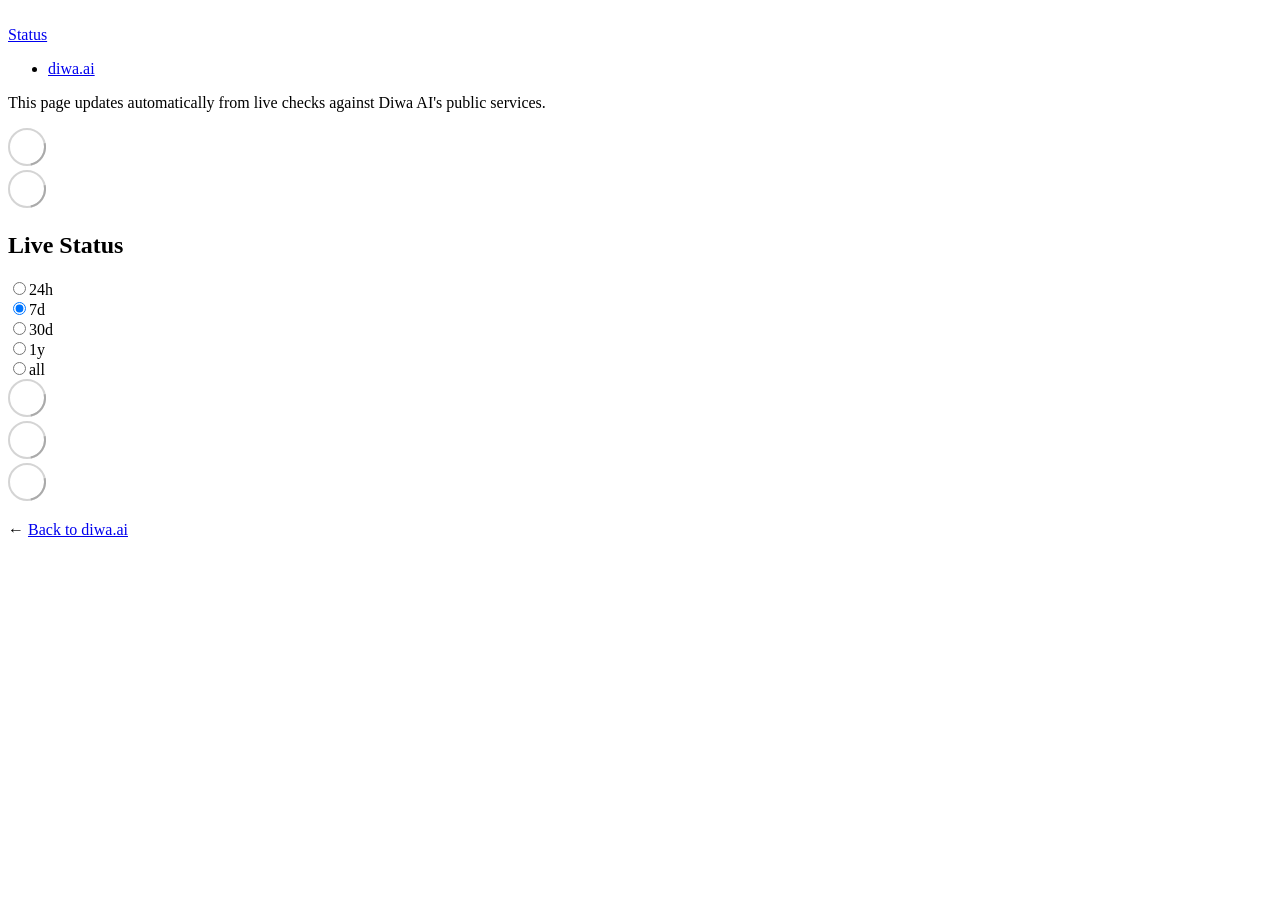
==== index.html @ f29f4b31 "deploy: 5dc24b53e9ae00f9123e58c81c43dc36b2b2b455" ====
<!DOCTYPE html> <html lang=en> <head> <meta charset=utf-8> <meta content="width=device-width,initial-scale=1" name=viewport> <meta content=#333333 name=theme-color> <base href=/ > <link href=manifest.json rel=manifest crossorigin=use-credentials> <script>__SAPPER__={baseUrl:"",preloaded:[void 0,{}]};if('serviceWorker' in navigator)navigator.serviceWorker.register('/service-worker.js');(function(){try{eval("async function x(){}");var main="/client/client.c4b68476.js"}catch(e){main="/client/legacy/client.0d980a44.js"};var s=document.createElement("script");try{new Function("if(0)import('')")();s.src=main;s.type="module";s.crossOrigin="use-credentials";}catch(e){s.src="/client/shimport@2.0.5.js";s.setAttribute("data-main",main);}document.head.appendChild(s);}());</script> <link href=client/client-31a52aa5.css rel=stylesheet><link href=client/createOctokit-a85f76c7.css rel=stylesheet><link href=client/index-b0b6455a.css rel=stylesheet> <title>Status</title><link href=https://fonts.googleapis.com rel=preconnect> <link href=https://fonts.gstatic.com rel=preconnect crossorigin> <link href="https://fonts.googleapis.com/css2?family=Inter:wght@400;500;600;700&display=swap" rel=stylesheet> <link href=https://status.diwa.ai/DiwaAI_white_bg_icon.svg rel=icon type=image/svg+xml> <script defer src=https://status.diwa.ai/diwa-status.js></script> <link href=https://status.diwa.ai/diwa-theme.css rel=stylesheet><link href=https://status.diwa.ai/global.css rel=stylesheet><link href=https://status.diwa.ai/DiwaAI_white_bg_icon.svg rel=icon type=image/svg><link href=/logo-192.png rel=icon type=image/png><link href=https://status.diwa.ai/diwa-theme.css rel=stylesheet><meta content=#f5f6f8 name=theme-color> <link href=/client/client.c4b68476.js rel=modulepreload as=script crossorigin=use-credentials><link href=/client/client-31a52aa5.css rel=preload as=style><link href=/client/index.7afc3b62.js rel=modulepreload as=script crossorigin=use-credentials><link href=/client/createOctokit.ce5b2598.js rel=modulepreload as=script crossorigin=use-credentials><link href=/client/inject_styles.803b7e80.js rel=modulepreload as=script crossorigin=use-credentials><link href=/client/createOctokit-a85f76c7.css rel=preload as=style><link href=/client/index-b0b6455a.css rel=preload as=style></head> <body> <div id=sapper> <nav class=svelte-a08hsz><div class="svelte-a08hsz container"><div><a href=https://status.diwa.ai class="svelte-a08hsz logo"><img alt="" class=svelte-a08hsz src=https://status.diwa.ai/diwa-logo.png> <div>Status</div></a></div> <ul class=svelte-a08hsz><li><a href=https://www.diwa.ai class=svelte-a08hsz target=_self>diwa.ai</a> </li> </ul></div> </nav> <main class=container> <header class=svelte-ngkazm> <p class="svelte-ngkazm lead">This page updates automatically from live checks against Diwa AI's public services.</header> <section class=svelte-8lnl4f><div class="svelte-68jxue loading"><svg class=svelte-68jxue height=38 stroke=#aaa width=38 xmlns=http://www.w3.org/2000/svg><g fill=none fill-rule=evenodd><g stroke-width=2 transform="translate(1 1)"><circle cx=18 cy=18 r=18 stroke-opacity=.5></circle><path d="M36 18c0-9.94-8.06-18-18-18"><animateTransform attributeName=transform dur=1s from="0 18 18" repeatCount=indefinite to="360 18 18" type=rotate></animateTransform></path></g></g></svg></div> </section> <section class=svelte-8lnl4f><div class="svelte-68jxue loading"><svg class=svelte-68jxue height=38 stroke=#aaa width=38 xmlns=http://www.w3.org/2000/svg><g fill=none fill-rule=evenodd><g stroke-width=2 transform="translate(1 1)"><circle cx=18 cy=18 r=18 stroke-opacity=.5></circle><path d="M36 18c0-9.94-8.06-18-18-18"><animateTransform attributeName=transform dur=1s from="0 18 18" repeatCount=indefinite to="360 18 18" type=rotate></animateTransform></path></g></g></svg></div> </section> <div class="svelte-fqsq6s f changed"><h2>Live Status</h2> <form class="svelte-fqsq6s f r"><div><input class=svelte-fqsq6s id=data_day name=d type=radio value=day><label class=svelte-fqsq6s for=data_day>24h</label></div> <div><input class=svelte-fqsq6s id=data_week name=d type=radio value=week checked><label class=svelte-fqsq6s for=data_week>7d</label></div> <div><input class=svelte-fqsq6s id=data_month name=d type=radio value=month><label class=svelte-fqsq6s for=data_month>30d</label></div> <div><input class=svelte-fqsq6s id=data_year name=d type=radio value=year><label class=svelte-fqsq6s for=data_year>1y</label></div> <div><input class=svelte-fqsq6s id=data_all name=d type=radio value=all><label class=svelte-fqsq6s for=data_all>all</label></div></form></div> <section class="svelte-fqsq6s live-status"><div class="svelte-68jxue loading"><svg class=svelte-68jxue height=38 stroke=#aaa width=38 xmlns=http://www.w3.org/2000/svg><g fill=none fill-rule=evenodd><g stroke-width=2 transform="translate(1 1)"><circle cx=18 cy=18 r=18 stroke-opacity=.5></circle><path d="M36 18c0-9.94-8.06-18-18-18"><animateTransform attributeName=transform dur=1s from="0 18 18" repeatCount=indefinite to="360 18 18" type=rotate></animateTransform></path></g></g></svg></div> </section> <section><div class="svelte-68jxue loading"><svg class=svelte-68jxue height=38 stroke=#aaa width=38 xmlns=http://www.w3.org/2000/svg><g fill=none fill-rule=evenodd><g stroke-width=2 transform="translate(1 1)"><circle cx=18 cy=18 r=18 stroke-opacity=.5></circle><path d="M36 18c0-9.94-8.06-18-18-18"><animateTransform attributeName=transform dur=1s from="0 18 18" repeatCount=indefinite to="360 18 18" type=rotate></animateTransform></path></g></g></svg></div> </section> <section><div class="svelte-68jxue loading"><svg class=svelte-68jxue height=38 stroke=#aaa width=38 xmlns=http://www.w3.org/2000/svg><g fill=none fill-rule=evenodd><g stroke-width=2 transform="translate(1 1)"><circle cx=18 cy=18 r=18 stroke-opacity=.5></circle><path d="M36 18c0-9.94-8.06-18-18-18"><animateTransform attributeName=transform dur=1s from="0 18 18" repeatCount=indefinite to="360 18 18" type=rotate></animateTransform></path></g></g></svg></div></section></main> <footer class=svelte-jbr799><p>← <a href=https://www.diwa.ai>Back to diwa.ai</a></p> </footer></div> <script> try {
        if (typeof window !== "undefined" && window.navigator && navigator.serviceWorker) {
          navigator.serviceWorker.getRegistrations().then(function (registrations) {
            for (let registration of registrations) {
              registration.unregister();
            }
          });
        }
        if (typeof window !== "undefined" && "caches" in window) {
          caches.keys().then(function (keyList) {
            return Promise.all(
              keyList.map(function (key) {
                return caches.delete(key);
              })
            );
          });
        }
      } catch (error) {} </script>
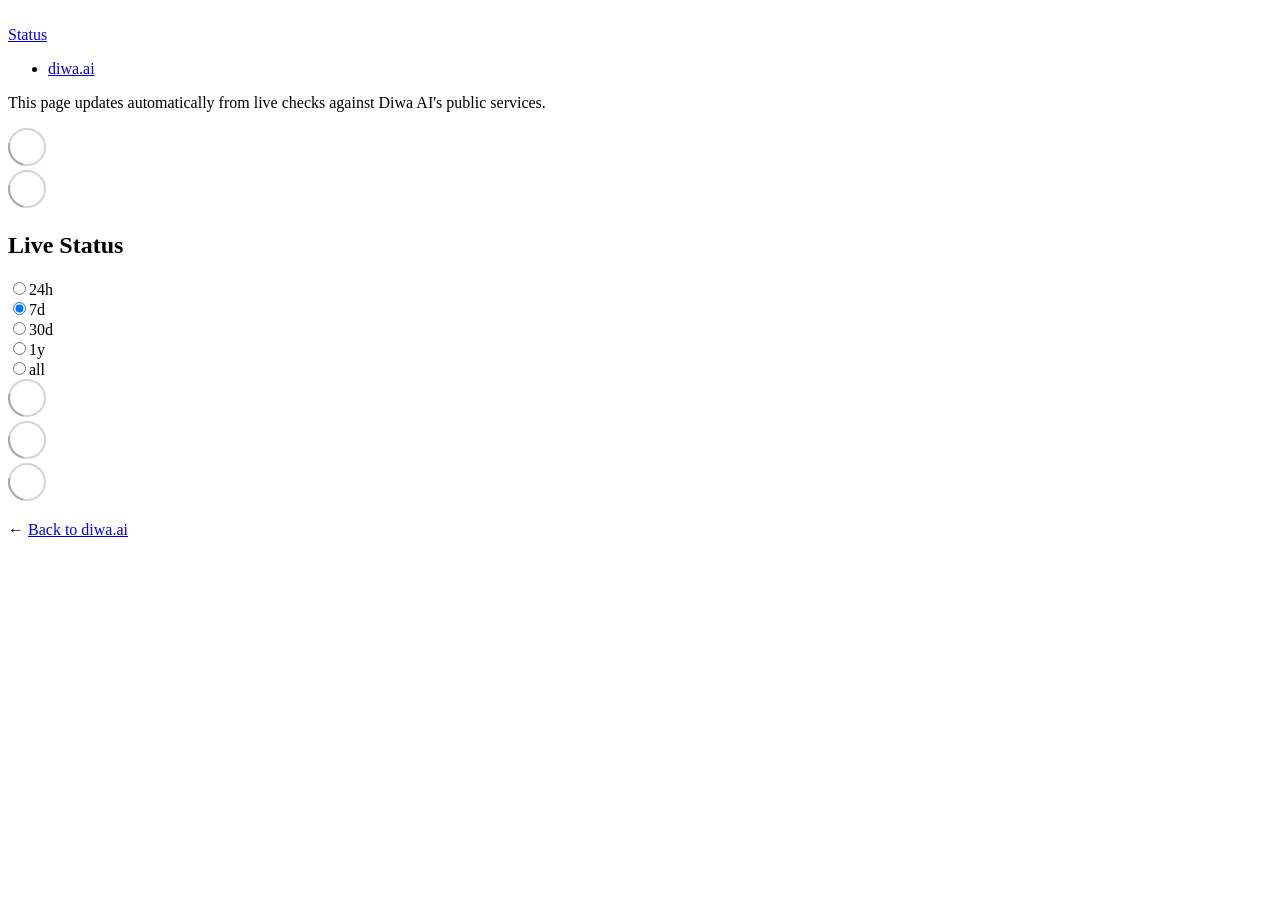
==== commit de9a36be: "deploy: 0ad348d0c1fb35994d0ba04b0661757f77dd96fe" ====
--- a/index.html
+++ b/index.html
@@ -1,4 +1,4 @@
-<!DOCTYPE html> <html lang=en> <head> <meta charset=utf-8> <meta content="width=device-width,initial-scale=1" name=viewport> <meta content=#333333 name=theme-color> <base href=/ > <link href=manifest.json rel=manifest crossorigin=use-credentials> <script>__SAPPER__={baseUrl:"",preloaded:[void 0,{}]};if('serviceWorker' in navigator)navigator.serviceWorker.register('/service-worker.js');(function(){try{eval("async function x(){}");var main="/client/client.c4b68476.js"}catch(e){main="/client/legacy/client.0d980a44.js"};var s=document.createElement("script");try{new Function("if(0)import('')")();s.src=main;s.type="module";s.crossOrigin="use-credentials";}catch(e){s.src="/client/shimport@2.0.5.js";s.setAttribute("data-main",main);}document.head.appendChild(s);}());</script> <link href=client/client-31a52aa5.css rel=stylesheet><link href=client/createOctokit-a85f76c7.css rel=stylesheet><link href=client/index-b0b6455a.css rel=stylesheet> <title>Status</title><link href=https://fonts.googleapis.com rel=preconnect> <link href=https://fonts.gstatic.com rel=preconnect crossorigin> <link href="https://fonts.googleapis.com/css2?family=Inter:wght@400;500;600;700&display=swap" rel=stylesheet> <link href=https://status.diwa.ai/DiwaAI_white_bg_icon.svg rel=icon type=image/svg+xml> <script defer src=https://status.diwa.ai/diwa-status.js></script> <link href=https://status.diwa.ai/diwa-theme.css rel=stylesheet><link href=https://status.diwa.ai/global.css rel=stylesheet><link href=https://status.diwa.ai/DiwaAI_white_bg_icon.svg rel=icon type=image/svg><link href=/logo-192.png rel=icon type=image/png><link href=https://status.diwa.ai/diwa-theme.css rel=stylesheet><meta content=#f5f6f8 name=theme-color> <link href=/client/client.c4b68476.js rel=modulepreload as=script crossorigin=use-credentials><link href=/client/client-31a52aa5.css rel=preload as=style><link href=/client/index.7afc3b62.js rel=modulepreload as=script crossorigin=use-credentials><link href=/client/createOctokit.ce5b2598.js rel=modulepreload as=script crossorigin=use-credentials><link href=/client/inject_styles.803b7e80.js rel=modulepreload as=script crossorigin=use-credentials><link href=/client/createOctokit-a85f76c7.css rel=preload as=style><link href=/client/index-b0b6455a.css rel=preload as=style></head> <body> <div id=sapper> <nav class=svelte-a08hsz><div class="svelte-a08hsz container"><div><a href=https://status.diwa.ai class="svelte-a08hsz logo"><img alt="" class=svelte-a08hsz src=https://status.diwa.ai/diwa-logo.png> <div>Status</div></a></div> <ul class=svelte-a08hsz><li><a href=https://www.diwa.ai class=svelte-a08hsz target=_self>diwa.ai</a> </li> </ul></div> </nav> <main class=container> <header class=svelte-ngkazm> <p class="svelte-ngkazm lead">This page updates automatically from live checks against Diwa AI's public services.</header> <section class=svelte-8lnl4f><div class="svelte-68jxue loading"><svg class=svelte-68jxue height=38 stroke=#aaa width=38 xmlns=http://www.w3.org/2000/svg><g fill=none fill-rule=evenodd><g stroke-width=2 transform="translate(1 1)"><circle cx=18 cy=18 r=18 stroke-opacity=.5></circle><path d="M36 18c0-9.94-8.06-18-18-18"><animateTransform attributeName=transform dur=1s from="0 18 18" repeatCount=indefinite to="360 18 18" type=rotate></animateTransform></path></g></g></svg></div> </section> <section class=svelte-8lnl4f><div class="svelte-68jxue loading"><svg class=svelte-68jxue height=38 stroke=#aaa width=38 xmlns=http://www.w3.org/2000/svg><g fill=none fill-rule=evenodd><g stroke-width=2 transform="translate(1 1)"><circle cx=18 cy=18 r=18 stroke-opacity=.5></circle><path d="M36 18c0-9.94-8.06-18-18-18"><animateTransform attributeName=transform dur=1s from="0 18 18" repeatCount=indefinite to="360 18 18" type=rotate></animateTransform></path></g></g></svg></div> </section> <div class="svelte-fqsq6s f changed"><h2>Live Status</h2> <form class="svelte-fqsq6s f r"><div><input class=svelte-fqsq6s id=data_day name=d type=radio value=day><label class=svelte-fqsq6s for=data_day>24h</label></div> <div><input class=svelte-fqsq6s id=data_week name=d type=radio value=week checked><label class=svelte-fqsq6s for=data_week>7d</label></div> <div><input class=svelte-fqsq6s id=data_month name=d type=radio value=month><label class=svelte-fqsq6s for=data_month>30d</label></div> <div><input class=svelte-fqsq6s id=data_year name=d type=radio value=year><label class=svelte-fqsq6s for=data_year>1y</label></div> <div><input class=svelte-fqsq6s id=data_all name=d type=radio value=all><label class=svelte-fqsq6s for=data_all>all</label></div></form></div> <section class="svelte-fqsq6s live-status"><div class="svelte-68jxue loading"><svg class=svelte-68jxue height=38 stroke=#aaa width=38 xmlns=http://www.w3.org/2000/svg><g fill=none fill-rule=evenodd><g stroke-width=2 transform="translate(1 1)"><circle cx=18 cy=18 r=18 stroke-opacity=.5></circle><path d="M36 18c0-9.94-8.06-18-18-18"><animateTransform attributeName=transform dur=1s from="0 18 18" repeatCount=indefinite to="360 18 18" type=rotate></animateTransform></path></g></g></svg></div> </section> <section><div class="svelte-68jxue loading"><svg class=svelte-68jxue height=38 stroke=#aaa width=38 xmlns=http://www.w3.org/2000/svg><g fill=none fill-rule=evenodd><g stroke-width=2 transform="translate(1 1)"><circle cx=18 cy=18 r=18 stroke-opacity=.5></circle><path d="M36 18c0-9.94-8.06-18-18-18"><animateTransform attributeName=transform dur=1s from="0 18 18" repeatCount=indefinite to="360 18 18" type=rotate></animateTransform></path></g></g></svg></div> </section> <section><div class="svelte-68jxue loading"><svg class=svelte-68jxue height=38 stroke=#aaa width=38 xmlns=http://www.w3.org/2000/svg><g fill=none fill-rule=evenodd><g stroke-width=2 transform="translate(1 1)"><circle cx=18 cy=18 r=18 stroke-opacity=.5></circle><path d="M36 18c0-9.94-8.06-18-18-18"><animateTransform attributeName=transform dur=1s from="0 18 18" repeatCount=indefinite to="360 18 18" type=rotate></animateTransform></path></g></g></svg></div></section></main> <footer class=svelte-jbr799><p>← <a href=https://www.diwa.ai>Back to diwa.ai</a></p> </footer></div> <script> try {
+<!DOCTYPE html> <html lang=en> <head> <meta charset=utf-8> <meta content="width=device-width,initial-scale=1" name=viewport> <meta content=#333333 name=theme-color> <base href=/ > <link href=manifest.json rel=manifest crossorigin=use-credentials> <script>__SAPPER__={baseUrl:"",preloaded:[void 0,{}]};if('serviceWorker' in navigator)navigator.serviceWorker.register('/service-worker.js');(function(){try{eval("async function x(){}");var main="/client/client.9f03fc72.js"}catch(e){main="/client/legacy/client.894e7aa9.js"};var s=document.createElement("script");try{new Function("if(0)import('')")();s.src=main;s.type="module";s.crossOrigin="use-credentials";}catch(e){s.src="/client/shimport@2.0.5.js";s.setAttribute("data-main",main);}document.head.appendChild(s);}());</script> <link href=client/client-31a52aa5.css rel=stylesheet><link href=client/createOctokit-a85f76c7.css rel=stylesheet><link href=client/index-b0b6455a.css rel=stylesheet> <title>Status</title><link href=https://fonts.googleapis.com rel=preconnect> <link href=https://fonts.gstatic.com rel=preconnect crossorigin> <link href="https://fonts.googleapis.com/css2?family=Inter:wght@400;500;600;700&display=swap" rel=stylesheet> <link href=https://status.diwa.ai/DiwaAI_white_bg_icon.svg rel=icon type=image/svg+xml> <script defer src=https://status.diwa.ai/diwa-status.js></script> <link href=https://status.diwa.ai/diwa-theme.css rel=stylesheet><link href=https://status.diwa.ai/global.css rel=stylesheet><link href=https://status.diwa.ai/DiwaAI_white_bg_icon.svg rel=icon type=image/svg><link href=/logo-192.png rel=icon type=image/png><link href=https://status.diwa.ai/diwa-theme.css rel=stylesheet><meta content=#f5f6f8 name=theme-color> <link href=/client/client.9f03fc72.js rel=modulepreload as=script crossorigin=use-credentials><link href=/client/client-31a52aa5.css rel=preload as=style><link href=/client/index.e58d502c.js rel=modulepreload as=script crossorigin=use-credentials><link href=/client/createOctokit.06b4336c.js rel=modulepreload as=script crossorigin=use-credentials><link href=/client/inject_styles.803b7e80.js rel=modulepreload as=script crossorigin=use-credentials><link href=/client/createOctokit-a85f76c7.css rel=preload as=style><link href=/client/index-b0b6455a.css rel=preload as=style></head> <body> <div id=sapper> <nav class=svelte-a08hsz><div class="svelte-a08hsz container"><div><a href=https://status.diwa.ai class="svelte-a08hsz logo"><img alt="" class=svelte-a08hsz src=https://status.diwa.ai/diwa-logo.png> <div>Status</div></a></div> <ul class=svelte-a08hsz><li><a href=https://www.diwa.ai class=svelte-a08hsz target=_self>diwa.ai</a> </li> </ul></div> </nav> <main class=container> <header class=svelte-ngkazm> <p class="svelte-ngkazm lead">This page updates automatically from live checks against Diwa AI's public services.</header> <section class=svelte-8lnl4f><div class="svelte-68jxue loading"><svg class=svelte-68jxue height=38 stroke=#aaa width=38 xmlns=http://www.w3.org/2000/svg><g fill=none fill-rule=evenodd><g stroke-width=2 transform="translate(1 1)"><circle cx=18 cy=18 r=18 stroke-opacity=.5></circle><path d="M36 18c0-9.94-8.06-18-18-18"><animateTransform attributeName=transform dur=1s from="0 18 18" repeatCount=indefinite to="360 18 18" type=rotate></animateTransform></path></g></g></svg></div> </section> <section class=svelte-8lnl4f><div class="svelte-68jxue loading"><svg class=svelte-68jxue height=38 stroke=#aaa width=38 xmlns=http://www.w3.org/2000/svg><g fill=none fill-rule=evenodd><g stroke-width=2 transform="translate(1 1)"><circle cx=18 cy=18 r=18 stroke-opacity=.5></circle><path d="M36 18c0-9.94-8.06-18-18-18"><animateTransform attributeName=transform dur=1s from="0 18 18" repeatCount=indefinite to="360 18 18" type=rotate></animateTransform></path></g></g></svg></div> </section> <div class="svelte-fqsq6s f changed"><h2>Live Status</h2> <form class="svelte-fqsq6s f r"><div><input class=svelte-fqsq6s id=data_day name=d type=radio value=day><label class=svelte-fqsq6s for=data_day>24h</label></div> <div><input class=svelte-fqsq6s id=data_week name=d type=radio value=week checked><label class=svelte-fqsq6s for=data_week>7d</label></div> <div><input class=svelte-fqsq6s id=data_month name=d type=radio value=month><label class=svelte-fqsq6s for=data_month>30d</label></div> <div><input class=svelte-fqsq6s id=data_year name=d type=radio value=year><label class=svelte-fqsq6s for=data_year>1y</label></div> <div><input class=svelte-fqsq6s id=data_all name=d type=radio value=all><label class=svelte-fqsq6s for=data_all>all</label></div></form></div> <section class="svelte-fqsq6s live-status"><div class="svelte-68jxue loading"><svg class=svelte-68jxue height=38 stroke=#aaa width=38 xmlns=http://www.w3.org/2000/svg><g fill=none fill-rule=evenodd><g stroke-width=2 transform="translate(1 1)"><circle cx=18 cy=18 r=18 stroke-opacity=.5></circle><path d="M36 18c0-9.94-8.06-18-18-18"><animateTransform attributeName=transform dur=1s from="0 18 18" repeatCount=indefinite to="360 18 18" type=rotate></animateTransform></path></g></g></svg></div> </section> <section><div class="svelte-68jxue loading"><svg class=svelte-68jxue height=38 stroke=#aaa width=38 xmlns=http://www.w3.org/2000/svg><g fill=none fill-rule=evenodd><g stroke-width=2 transform="translate(1 1)"><circle cx=18 cy=18 r=18 stroke-opacity=.5></circle><path d="M36 18c0-9.94-8.06-18-18-18"><animateTransform attributeName=transform dur=1s from="0 18 18" repeatCount=indefinite to="360 18 18" type=rotate></animateTransform></path></g></g></svg></div> </section> <section><div class="svelte-68jxue loading"><svg class=svelte-68jxue height=38 stroke=#aaa width=38 xmlns=http://www.w3.org/2000/svg><g fill=none fill-rule=evenodd><g stroke-width=2 transform="translate(1 1)"><circle cx=18 cy=18 r=18 stroke-opacity=.5></circle><path d="M36 18c0-9.94-8.06-18-18-18"><animateTransform attributeName=transform dur=1s from="0 18 18" repeatCount=indefinite to="360 18 18" type=rotate></animateTransform></path></g></g></svg></div></section></main> <footer class=svelte-jbr799><p>← <a href=https://www.diwa.ai>Back to diwa.ai</a></p> </footer></div> <script> try {
         if (typeof window !== "undefined" && window.navigator && navigator.serviceWorker) {
           navigator.serviceWorker.getRegistrations().then(function (registrations) {
             for (let registration of registrations) {
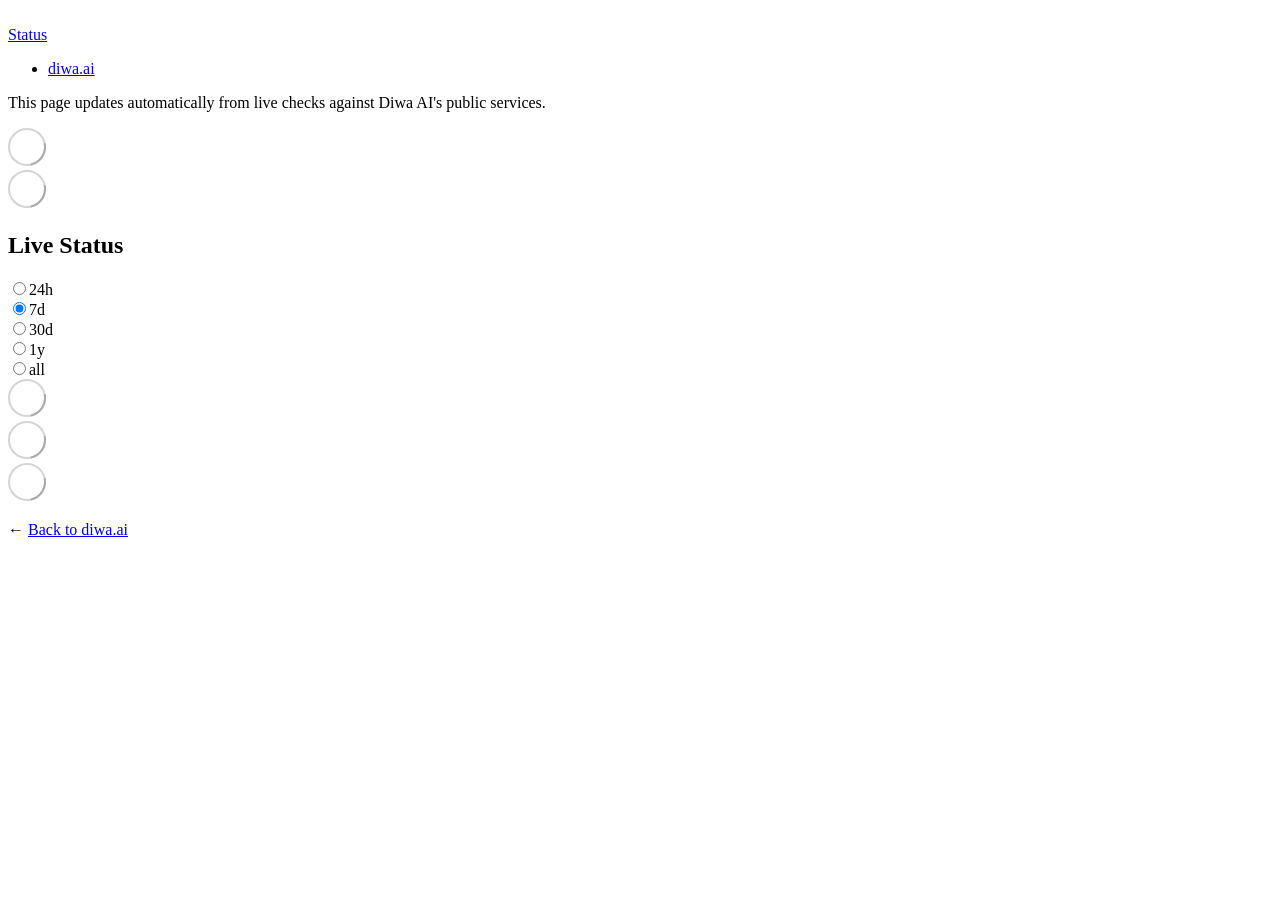
==== commit c18a0b61: "deploy: 5febfccb699e917b3b494b4f7944ca29257db053" ====
--- a/index.html
+++ b/index.html
@@ -1,4 +1,4 @@
-<!DOCTYPE html> <html lang=en> <head> <meta charset=utf-8> <meta content="width=device-width,initial-scale=1" name=viewport> <meta content=#333333 name=theme-color> <base href=/ > <link href=manifest.json rel=manifest crossorigin=use-credentials> <script>__SAPPER__={baseUrl:"",preloaded:[void 0,{}]};if('serviceWorker' in navigator)navigator.serviceWorker.register('/service-worker.js');(function(){try{eval("async function x(){}");var main="/client/client.9f03fc72.js"}catch(e){main="/client/legacy/client.894e7aa9.js"};var s=document.createElement("script");try{new Function("if(0)import('')")();s.src=main;s.type="module";s.crossOrigin="use-credentials";}catch(e){s.src="/client/shimport@2.0.5.js";s.setAttribute("data-main",main);}document.head.appendChild(s);}());</script> <link href=client/client-31a52aa5.css rel=stylesheet><link href=client/createOctokit-a85f76c7.css rel=stylesheet><link href=client/index-b0b6455a.css rel=stylesheet> <title>Status</title><link href=https://fonts.googleapis.com rel=preconnect> <link href=https://fonts.gstatic.com rel=preconnect crossorigin> <link href="https://fonts.googleapis.com/css2?family=Inter:wght@400;500;600;700&display=swap" rel=stylesheet> <link href=https://status.diwa.ai/DiwaAI_white_bg_icon.svg rel=icon type=image/svg+xml> <script defer src=https://status.diwa.ai/diwa-status.js></script> <link href=https://status.diwa.ai/diwa-theme.css rel=stylesheet><link href=https://status.diwa.ai/global.css rel=stylesheet><link href=https://status.diwa.ai/DiwaAI_white_bg_icon.svg rel=icon type=image/svg><link href=/logo-192.png rel=icon type=image/png><link href=https://status.diwa.ai/diwa-theme.css rel=stylesheet><meta content=#f5f6f8 name=theme-color> <link href=/client/client.9f03fc72.js rel=modulepreload as=script crossorigin=use-credentials><link href=/client/client-31a52aa5.css rel=preload as=style><link href=/client/index.e58d502c.js rel=modulepreload as=script crossorigin=use-credentials><link href=/client/createOctokit.06b4336c.js rel=modulepreload as=script crossorigin=use-credentials><link href=/client/inject_styles.803b7e80.js rel=modulepreload as=script crossorigin=use-credentials><link href=/client/createOctokit-a85f76c7.css rel=preload as=style><link href=/client/index-b0b6455a.css rel=preload as=style></head> <body> <div id=sapper> <nav class=svelte-a08hsz><div class="svelte-a08hsz container"><div><a href=https://status.diwa.ai class="svelte-a08hsz logo"><img alt="" class=svelte-a08hsz src=https://status.diwa.ai/diwa-logo.png> <div>Status</div></a></div> <ul class=svelte-a08hsz><li><a href=https://www.diwa.ai class=svelte-a08hsz target=_self>diwa.ai</a> </li> </ul></div> </nav> <main class=container> <header class=svelte-ngkazm> <p class="svelte-ngkazm lead">This page updates automatically from live checks against Diwa AI's public services.</header> <section class=svelte-8lnl4f><div class="svelte-68jxue loading"><svg class=svelte-68jxue height=38 stroke=#aaa width=38 xmlns=http://www.w3.org/2000/svg><g fill=none fill-rule=evenodd><g stroke-width=2 transform="translate(1 1)"><circle cx=18 cy=18 r=18 stroke-opacity=.5></circle><path d="M36 18c0-9.94-8.06-18-18-18"><animateTransform attributeName=transform dur=1s from="0 18 18" repeatCount=indefinite to="360 18 18" type=rotate></animateTransform></path></g></g></svg></div> </section> <section class=svelte-8lnl4f><div class="svelte-68jxue loading"><svg class=svelte-68jxue height=38 stroke=#aaa width=38 xmlns=http://www.w3.org/2000/svg><g fill=none fill-rule=evenodd><g stroke-width=2 transform="translate(1 1)"><circle cx=18 cy=18 r=18 stroke-opacity=.5></circle><path d="M36 18c0-9.94-8.06-18-18-18"><animateTransform attributeName=transform dur=1s from="0 18 18" repeatCount=indefinite to="360 18 18" type=rotate></animateTransform></path></g></g></svg></div> </section> <div class="svelte-fqsq6s f changed"><h2>Live Status</h2> <form class="svelte-fqsq6s f r"><div><input class=svelte-fqsq6s id=data_day name=d type=radio value=day><label class=svelte-fqsq6s for=data_day>24h</label></div> <div><input class=svelte-fqsq6s id=data_week name=d type=radio value=week checked><label class=svelte-fqsq6s for=data_week>7d</label></div> <div><input class=svelte-fqsq6s id=data_month name=d type=radio value=month><label class=svelte-fqsq6s for=data_month>30d</label></div> <div><input class=svelte-fqsq6s id=data_year name=d type=radio value=year><label class=svelte-fqsq6s for=data_year>1y</label></div> <div><input class=svelte-fqsq6s id=data_all name=d type=radio value=all><label class=svelte-fqsq6s for=data_all>all</label></div></form></div> <section class="svelte-fqsq6s live-status"><div class="svelte-68jxue loading"><svg class=svelte-68jxue height=38 stroke=#aaa width=38 xmlns=http://www.w3.org/2000/svg><g fill=none fill-rule=evenodd><g stroke-width=2 transform="translate(1 1)"><circle cx=18 cy=18 r=18 stroke-opacity=.5></circle><path d="M36 18c0-9.94-8.06-18-18-18"><animateTransform attributeName=transform dur=1s from="0 18 18" repeatCount=indefinite to="360 18 18" type=rotate></animateTransform></path></g></g></svg></div> </section> <section><div class="svelte-68jxue loading"><svg class=svelte-68jxue height=38 stroke=#aaa width=38 xmlns=http://www.w3.org/2000/svg><g fill=none fill-rule=evenodd><g stroke-width=2 transform="translate(1 1)"><circle cx=18 cy=18 r=18 stroke-opacity=.5></circle><path d="M36 18c0-9.94-8.06-18-18-18"><animateTransform attributeName=transform dur=1s from="0 18 18" repeatCount=indefinite to="360 18 18" type=rotate></animateTransform></path></g></g></svg></div> </section> <section><div class="svelte-68jxue loading"><svg class=svelte-68jxue height=38 stroke=#aaa width=38 xmlns=http://www.w3.org/2000/svg><g fill=none fill-rule=evenodd><g stroke-width=2 transform="translate(1 1)"><circle cx=18 cy=18 r=18 stroke-opacity=.5></circle><path d="M36 18c0-9.94-8.06-18-18-18"><animateTransform attributeName=transform dur=1s from="0 18 18" repeatCount=indefinite to="360 18 18" type=rotate></animateTransform></path></g></g></svg></div></section></main> <footer class=svelte-jbr799><p>← <a href=https://www.diwa.ai>Back to diwa.ai</a></p> </footer></div> <script> try {
+<!DOCTYPE html> <html lang=en> <head> <meta charset=utf-8> <meta content="width=device-width,initial-scale=1" name=viewport> <meta content=#333333 name=theme-color> <base href=/ > <link href=manifest.json rel=manifest crossorigin=use-credentials> <script>__SAPPER__={baseUrl:"",preloaded:[void 0,{}]};if('serviceWorker' in navigator)navigator.serviceWorker.register('/service-worker.js');(function(){try{eval("async function x(){}");var main="/client/client.1b3ffa91.js"}catch(e){main="/client/legacy/client.f912bcb1.js"};var s=document.createElement("script");try{new Function("if(0)import('')")();s.src=main;s.type="module";s.crossOrigin="use-credentials";}catch(e){s.src="/client/shimport@2.0.5.js";s.setAttribute("data-main",main);}document.head.appendChild(s);}());</script> <link href=client/client-31a52aa5.css rel=stylesheet><link href=client/createOctokit-a85f76c7.css rel=stylesheet><link href=client/index-b0b6455a.css rel=stylesheet> <title>Status</title><link href=https://fonts.googleapis.com rel=preconnect> <link href=https://fonts.gstatic.com rel=preconnect crossorigin> <link href="https://fonts.googleapis.com/css2?family=Inter:wght@400;500;600;700&display=swap" rel=stylesheet> <link href=https://status.diwa.ai/DiwaAI_white_bg_icon.svg rel=icon type=image/svg+xml> <script defer src=https://status.diwa.ai/diwa-status.js></script> <link href=https://status.diwa.ai/diwa-theme.css rel=stylesheet><link href=https://status.diwa.ai/global.css rel=stylesheet><link href=https://status.diwa.ai/DiwaAI_white_bg_icon.svg rel=icon type=image/svg><link href=/logo-192.png rel=icon type=image/png><link href=https://status.diwa.ai/diwa-theme.css rel=stylesheet><meta content=#f5f6f8 name=theme-color> <link href=/client/client.1b3ffa91.js rel=modulepreload as=script crossorigin=use-credentials><link href=/client/client-31a52aa5.css rel=preload as=style><link href=/client/index.e5327ad6.js rel=modulepreload as=script crossorigin=use-credentials><link href=/client/createOctokit.504b9aeb.js rel=modulepreload as=script crossorigin=use-credentials><link href=/client/inject_styles.803b7e80.js rel=modulepreload as=script crossorigin=use-credentials><link href=/client/createOctokit-a85f76c7.css rel=preload as=style><link href=/client/index-b0b6455a.css rel=preload as=style></head> <body> <div id=sapper> <nav class=svelte-a08hsz><div class="svelte-a08hsz container"><div><a href=https://status.diwa.ai class="svelte-a08hsz logo"><img alt="" class=svelte-a08hsz src=https://status.diwa.ai/diwa-logo.png> <div>Status</div></a></div> <ul class=svelte-a08hsz><li><a href=https://www.diwa.ai class=svelte-a08hsz target=_self>diwa.ai</a> </li> </ul></div> </nav> <main class=container> <header class=svelte-ngkazm> <p class="svelte-ngkazm lead">This page updates automatically from live checks against Diwa AI's public services.</header> <section class=svelte-8lnl4f><div class="svelte-68jxue loading"><svg class=svelte-68jxue height=38 stroke=#aaa width=38 xmlns=http://www.w3.org/2000/svg><g fill=none fill-rule=evenodd><g stroke-width=2 transform="translate(1 1)"><circle cx=18 cy=18 r=18 stroke-opacity=.5></circle><path d="M36 18c0-9.94-8.06-18-18-18"><animateTransform attributeName=transform dur=1s from="0 18 18" repeatCount=indefinite to="360 18 18" type=rotate></animateTransform></path></g></g></svg></div> </section> <section class=svelte-8lnl4f><div class="svelte-68jxue loading"><svg class=svelte-68jxue height=38 stroke=#aaa width=38 xmlns=http://www.w3.org/2000/svg><g fill=none fill-rule=evenodd><g stroke-width=2 transform="translate(1 1)"><circle cx=18 cy=18 r=18 stroke-opacity=.5></circle><path d="M36 18c0-9.94-8.06-18-18-18"><animateTransform attributeName=transform dur=1s from="0 18 18" repeatCount=indefinite to="360 18 18" type=rotate></animateTransform></path></g></g></svg></div> </section> <div class="svelte-fqsq6s f changed"><h2>Live Status</h2> <form class="svelte-fqsq6s f r"><div><input class=svelte-fqsq6s id=data_day name=d type=radio value=day><label class=svelte-fqsq6s for=data_day>24h</label></div> <div><input class=svelte-fqsq6s id=data_week name=d type=radio value=week checked><label class=svelte-fqsq6s for=data_week>7d</label></div> <div><input class=svelte-fqsq6s id=data_month name=d type=radio value=month><label class=svelte-fqsq6s for=data_month>30d</label></div> <div><input class=svelte-fqsq6s id=data_year name=d type=radio value=year><label class=svelte-fqsq6s for=data_year>1y</label></div> <div><input class=svelte-fqsq6s id=data_all name=d type=radio value=all><label class=svelte-fqsq6s for=data_all>all</label></div></form></div> <section class="svelte-fqsq6s live-status"><div class="svelte-68jxue loading"><svg class=svelte-68jxue height=38 stroke=#aaa width=38 xmlns=http://www.w3.org/2000/svg><g fill=none fill-rule=evenodd><g stroke-width=2 transform="translate(1 1)"><circle cx=18 cy=18 r=18 stroke-opacity=.5></circle><path d="M36 18c0-9.94-8.06-18-18-18"><animateTransform attributeName=transform dur=1s from="0 18 18" repeatCount=indefinite to="360 18 18" type=rotate></animateTransform></path></g></g></svg></div> </section> <section><div class="svelte-68jxue loading"><svg class=svelte-68jxue height=38 stroke=#aaa width=38 xmlns=http://www.w3.org/2000/svg><g fill=none fill-rule=evenodd><g stroke-width=2 transform="translate(1 1)"><circle cx=18 cy=18 r=18 stroke-opacity=.5></circle><path d="M36 18c0-9.94-8.06-18-18-18"><animateTransform attributeName=transform dur=1s from="0 18 18" repeatCount=indefinite to="360 18 18" type=rotate></animateTransform></path></g></g></svg></div> </section> <section><div class="svelte-68jxue loading"><svg class=svelte-68jxue height=38 stroke=#aaa width=38 xmlns=http://www.w3.org/2000/svg><g fill=none fill-rule=evenodd><g stroke-width=2 transform="translate(1 1)"><circle cx=18 cy=18 r=18 stroke-opacity=.5></circle><path d="M36 18c0-9.94-8.06-18-18-18"><animateTransform attributeName=transform dur=1s from="0 18 18" repeatCount=indefinite to="360 18 18" type=rotate></animateTransform></path></g></g></svg></div></section></main> <footer class=svelte-jbr799><p>← <a href=https://www.diwa.ai>Back to diwa.ai</a></p> </footer></div> <script> try {
         if (typeof window !== "undefined" && window.navigator && navigator.serviceWorker) {
           navigator.serviceWorker.getRegistrations().then(function (registrations) {
             for (let registration of registrations) {
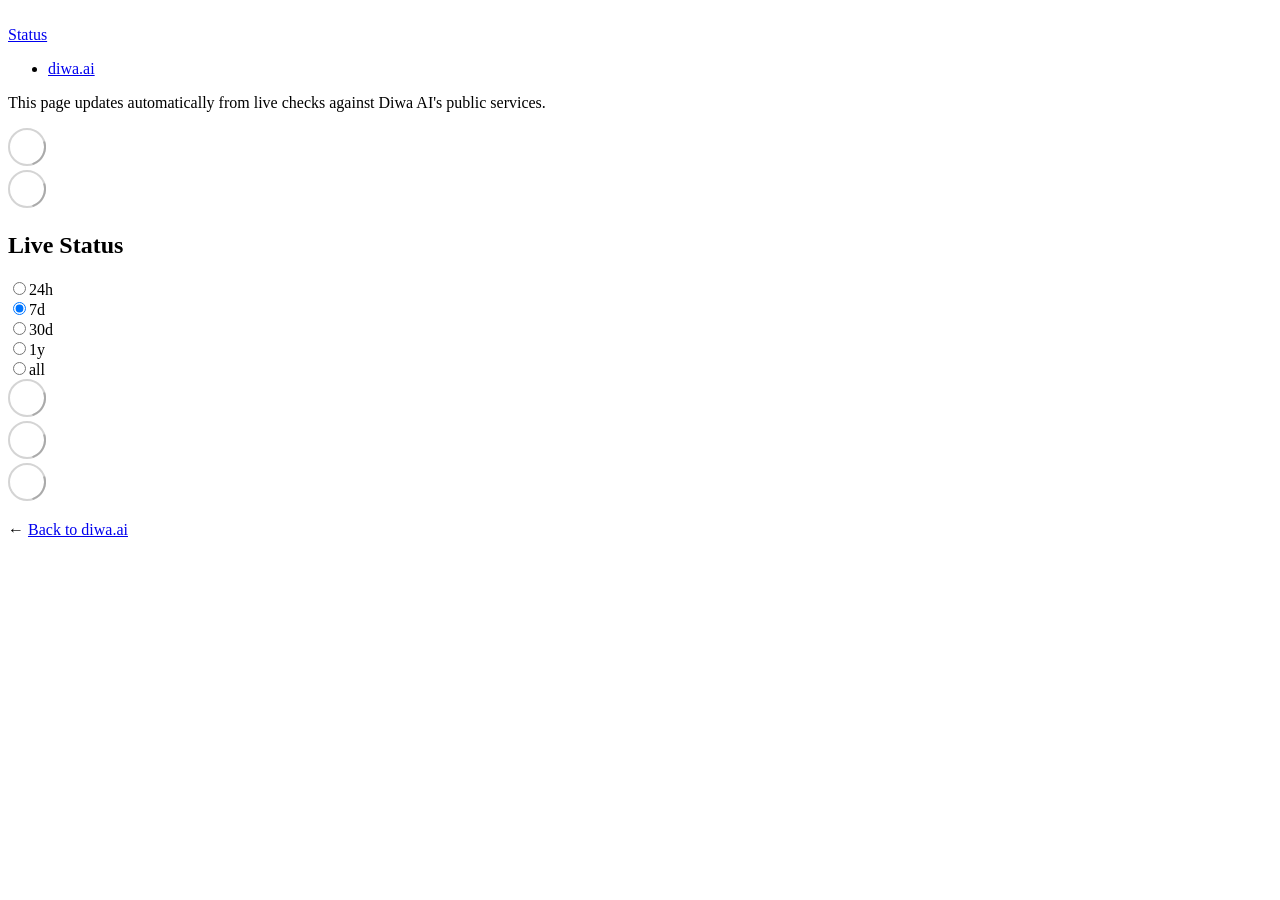
==== commit 4539a170: "deploy: 2c9af42e2236522d6feec4123fd2c2b86049fa49" ====
--- a/index.html
+++ b/index.html
@@ -1,4 +1,4 @@
-<!DOCTYPE html> <html lang=en> <head> <meta charset=utf-8> <meta content="width=device-width,initial-scale=1" name=viewport> <meta content=#333333 name=theme-color> <base href=/ > <link href=manifest.json rel=manifest crossorigin=use-credentials> <script>__SAPPER__={baseUrl:"",preloaded:[void 0,{}]};if('serviceWorker' in navigator)navigator.serviceWorker.register('/service-worker.js');(function(){try{eval("async function x(){}");var main="/client/client.1b3ffa91.js"}catch(e){main="/client/legacy/client.f912bcb1.js"};var s=document.createElement("script");try{new Function("if(0)import('')")();s.src=main;s.type="module";s.crossOrigin="use-credentials";}catch(e){s.src="/client/shimport@2.0.5.js";s.setAttribute("data-main",main);}document.head.appendChild(s);}());</script> <link href=client/client-31a52aa5.css rel=stylesheet><link href=client/createOctokit-a85f76c7.css rel=stylesheet><link href=client/index-b0b6455a.css rel=stylesheet> <title>Status</title><link href=https://fonts.googleapis.com rel=preconnect> <link href=https://fonts.gstatic.com rel=preconnect crossorigin> <link href="https://fonts.googleapis.com/css2?family=Inter:wght@400;500;600;700&display=swap" rel=stylesheet> <link href=https://status.diwa.ai/DiwaAI_white_bg_icon.svg rel=icon type=image/svg+xml> <script defer src=https://status.diwa.ai/diwa-status.js></script> <link href=https://status.diwa.ai/diwa-theme.css rel=stylesheet><link href=https://status.diwa.ai/global.css rel=stylesheet><link href=https://status.diwa.ai/DiwaAI_white_bg_icon.svg rel=icon type=image/svg><link href=/logo-192.png rel=icon type=image/png><link href=https://status.diwa.ai/diwa-theme.css rel=stylesheet><meta content=#f5f6f8 name=theme-color> <link href=/client/client.1b3ffa91.js rel=modulepreload as=script crossorigin=use-credentials><link href=/client/client-31a52aa5.css rel=preload as=style><link href=/client/index.e5327ad6.js rel=modulepreload as=script crossorigin=use-credentials><link href=/client/createOctokit.504b9aeb.js rel=modulepreload as=script crossorigin=use-credentials><link href=/client/inject_styles.803b7e80.js rel=modulepreload as=script crossorigin=use-credentials><link href=/client/createOctokit-a85f76c7.css rel=preload as=style><link href=/client/index-b0b6455a.css rel=preload as=style></head> <body> <div id=sapper> <nav class=svelte-a08hsz><div class="svelte-a08hsz container"><div><a href=https://status.diwa.ai class="svelte-a08hsz logo"><img alt="" class=svelte-a08hsz src=https://status.diwa.ai/diwa-logo.png> <div>Status</div></a></div> <ul class=svelte-a08hsz><li><a href=https://www.diwa.ai class=svelte-a08hsz target=_self>diwa.ai</a> </li> </ul></div> </nav> <main class=container> <header class=svelte-ngkazm> <p class="svelte-ngkazm lead">This page updates automatically from live checks against Diwa AI's public services.</header> <section class=svelte-8lnl4f><div class="svelte-68jxue loading"><svg class=svelte-68jxue height=38 stroke=#aaa width=38 xmlns=http://www.w3.org/2000/svg><g fill=none fill-rule=evenodd><g stroke-width=2 transform="translate(1 1)"><circle cx=18 cy=18 r=18 stroke-opacity=.5></circle><path d="M36 18c0-9.94-8.06-18-18-18"><animateTransform attributeName=transform dur=1s from="0 18 18" repeatCount=indefinite to="360 18 18" type=rotate></animateTransform></path></g></g></svg></div> </section> <section class=svelte-8lnl4f><div class="svelte-68jxue loading"><svg class=svelte-68jxue height=38 stroke=#aaa width=38 xmlns=http://www.w3.org/2000/svg><g fill=none fill-rule=evenodd><g stroke-width=2 transform="translate(1 1)"><circle cx=18 cy=18 r=18 stroke-opacity=.5></circle><path d="M36 18c0-9.94-8.06-18-18-18"><animateTransform attributeName=transform dur=1s from="0 18 18" repeatCount=indefinite to="360 18 18" type=rotate></animateTransform></path></g></g></svg></div> </section> <div class="svelte-fqsq6s f changed"><h2>Live Status</h2> <form class="svelte-fqsq6s f r"><div><input class=svelte-fqsq6s id=data_day name=d type=radio value=day><label class=svelte-fqsq6s for=data_day>24h</label></div> <div><input class=svelte-fqsq6s id=data_week name=d type=radio value=week checked><label class=svelte-fqsq6s for=data_week>7d</label></div> <div><input class=svelte-fqsq6s id=data_month name=d type=radio value=month><label class=svelte-fqsq6s for=data_month>30d</label></div> <div><input class=svelte-fqsq6s id=data_year name=d type=radio value=year><label class=svelte-fqsq6s for=data_year>1y</label></div> <div><input class=svelte-fqsq6s id=data_all name=d type=radio value=all><label class=svelte-fqsq6s for=data_all>all</label></div></form></div> <section class="svelte-fqsq6s live-status"><div class="svelte-68jxue loading"><svg class=svelte-68jxue height=38 stroke=#aaa width=38 xmlns=http://www.w3.org/2000/svg><g fill=none fill-rule=evenodd><g stroke-width=2 transform="translate(1 1)"><circle cx=18 cy=18 r=18 stroke-opacity=.5></circle><path d="M36 18c0-9.94-8.06-18-18-18"><animateTransform attributeName=transform dur=1s from="0 18 18" repeatCount=indefinite to="360 18 18" type=rotate></animateTransform></path></g></g></svg></div> </section> <section><div class="svelte-68jxue loading"><svg class=svelte-68jxue height=38 stroke=#aaa width=38 xmlns=http://www.w3.org/2000/svg><g fill=none fill-rule=evenodd><g stroke-width=2 transform="translate(1 1)"><circle cx=18 cy=18 r=18 stroke-opacity=.5></circle><path d="M36 18c0-9.94-8.06-18-18-18"><animateTransform attributeName=transform dur=1s from="0 18 18" repeatCount=indefinite to="360 18 18" type=rotate></animateTransform></path></g></g></svg></div> </section> <section><div class="svelte-68jxue loading"><svg class=svelte-68jxue height=38 stroke=#aaa width=38 xmlns=http://www.w3.org/2000/svg><g fill=none fill-rule=evenodd><g stroke-width=2 transform="translate(1 1)"><circle cx=18 cy=18 r=18 stroke-opacity=.5></circle><path d="M36 18c0-9.94-8.06-18-18-18"><animateTransform attributeName=transform dur=1s from="0 18 18" repeatCount=indefinite to="360 18 18" type=rotate></animateTransform></path></g></g></svg></div></section></main> <footer class=svelte-jbr799><p>← <a href=https://www.diwa.ai>Back to diwa.ai</a></p> </footer></div> <script> try {
+<!DOCTYPE html> <html lang=en> <head> <meta charset=utf-8> <meta content="width=device-width,initial-scale=1" name=viewport> <meta content=#333333 name=theme-color> <base href=/ > <link href=manifest.json rel=manifest crossorigin=use-credentials> <script>__SAPPER__={baseUrl:"",preloaded:[void 0,{}]};if('serviceWorker' in navigator)navigator.serviceWorker.register('/service-worker.js');(function(){try{eval("async function x(){}");var main="/client/client.fa9475df.js"}catch(e){main="/client/legacy/client.2574eaad.js"};var s=document.createElement("script");try{new Function("if(0)import('')")();s.src=main;s.type="module";s.crossOrigin="use-credentials";}catch(e){s.src="/client/shimport@2.0.5.js";s.setAttribute("data-main",main);}document.head.appendChild(s);}());</script> <link href=client/client-31a52aa5.css rel=stylesheet><link href=client/createOctokit-a85f76c7.css rel=stylesheet><link href=client/index-b0b6455a.css rel=stylesheet> <title>Status</title><link href=https://fonts.googleapis.com rel=preconnect> <link href=https://fonts.gstatic.com rel=preconnect crossorigin> <link href="https://fonts.googleapis.com/css2?family=Inter:wght@400;500;600;700&display=swap" rel=stylesheet> <link href=https://status.diwa.ai/DiwaAI_white_bg_icon.svg rel=icon type=image/svg+xml> <script defer src=https://status.diwa.ai/diwa-status.js></script> <link href=https://status.diwa.ai/diwa-theme.css rel=stylesheet><link href=https://status.diwa.ai/global.css rel=stylesheet><link href=https://status.diwa.ai/DiwaAI_white_bg_icon.svg rel=icon type=image/svg><link href=/logo-192.png rel=icon type=image/png><link href=https://status.diwa.ai/diwa-theme.css rel=stylesheet><meta content=#f5f6f8 name=theme-color> <link href=/client/client.fa9475df.js rel=modulepreload as=script crossorigin=use-credentials><link href=/client/client-31a52aa5.css rel=preload as=style><link href=/client/index.18f5f9d1.js rel=modulepreload as=script crossorigin=use-credentials><link href=/client/createOctokit.847ed79e.js rel=modulepreload as=script crossorigin=use-credentials><link href=/client/inject_styles.803b7e80.js rel=modulepreload as=script crossorigin=use-credentials><link href=/client/createOctokit-a85f76c7.css rel=preload as=style><link href=/client/index-b0b6455a.css rel=preload as=style></head> <body> <div id=sapper> <nav class=svelte-a08hsz><div class="svelte-a08hsz container"><div><a href=https://status.diwa.ai class="svelte-a08hsz logo"><img alt="" class=svelte-a08hsz src=https://status.diwa.ai/diwa-logo.png> <div>Status</div></a></div> <ul class=svelte-a08hsz><li><a href=https://www.diwa.ai class=svelte-a08hsz target=_self>diwa.ai</a> </li> </ul></div> </nav> <main class=container> <header class=svelte-ngkazm> <p class="svelte-ngkazm lead">This page updates automatically from live checks against Diwa AI's public services.</header> <section class=svelte-8lnl4f><div class="svelte-68jxue loading"><svg class=svelte-68jxue height=38 stroke=#aaa width=38 xmlns=http://www.w3.org/2000/svg><g fill=none fill-rule=evenodd><g stroke-width=2 transform="translate(1 1)"><circle cx=18 cy=18 r=18 stroke-opacity=.5></circle><path d="M36 18c0-9.94-8.06-18-18-18"><animateTransform attributeName=transform dur=1s from="0 18 18" repeatCount=indefinite to="360 18 18" type=rotate></animateTransform></path></g></g></svg></div> </section> <section class=svelte-8lnl4f><div class="svelte-68jxue loading"><svg class=svelte-68jxue height=38 stroke=#aaa width=38 xmlns=http://www.w3.org/2000/svg><g fill=none fill-rule=evenodd><g stroke-width=2 transform="translate(1 1)"><circle cx=18 cy=18 r=18 stroke-opacity=.5></circle><path d="M36 18c0-9.94-8.06-18-18-18"><animateTransform attributeName=transform dur=1s from="0 18 18" repeatCount=indefinite to="360 18 18" type=rotate></animateTransform></path></g></g></svg></div> </section> <div class="svelte-fqsq6s f changed"><h2>Live Status</h2> <form class="svelte-fqsq6s f r"><div><input class=svelte-fqsq6s id=data_day name=d type=radio value=day><label class=svelte-fqsq6s for=data_day>24h</label></div> <div><input class=svelte-fqsq6s id=data_week name=d type=radio value=week checked><label class=svelte-fqsq6s for=data_week>7d</label></div> <div><input class=svelte-fqsq6s id=data_month name=d type=radio value=month><label class=svelte-fqsq6s for=data_month>30d</label></div> <div><input class=svelte-fqsq6s id=data_year name=d type=radio value=year><label class=svelte-fqsq6s for=data_year>1y</label></div> <div><input class=svelte-fqsq6s id=data_all name=d type=radio value=all><label class=svelte-fqsq6s for=data_all>all</label></div></form></div> <section class="svelte-fqsq6s live-status"><div class="svelte-68jxue loading"><svg class=svelte-68jxue height=38 stroke=#aaa width=38 xmlns=http://www.w3.org/2000/svg><g fill=none fill-rule=evenodd><g stroke-width=2 transform="translate(1 1)"><circle cx=18 cy=18 r=18 stroke-opacity=.5></circle><path d="M36 18c0-9.94-8.06-18-18-18"><animateTransform attributeName=transform dur=1s from="0 18 18" repeatCount=indefinite to="360 18 18" type=rotate></animateTransform></path></g></g></svg></div> </section> <section><div class="svelte-68jxue loading"><svg class=svelte-68jxue height=38 stroke=#aaa width=38 xmlns=http://www.w3.org/2000/svg><g fill=none fill-rule=evenodd><g stroke-width=2 transform="translate(1 1)"><circle cx=18 cy=18 r=18 stroke-opacity=.5></circle><path d="M36 18c0-9.94-8.06-18-18-18"><animateTransform attributeName=transform dur=1s from="0 18 18" repeatCount=indefinite to="360 18 18" type=rotate></animateTransform></path></g></g></svg></div> </section> <section><div class="svelte-68jxue loading"><svg class=svelte-68jxue height=38 stroke=#aaa width=38 xmlns=http://www.w3.org/2000/svg><g fill=none fill-rule=evenodd><g stroke-width=2 transform="translate(1 1)"><circle cx=18 cy=18 r=18 stroke-opacity=.5></circle><path d="M36 18c0-9.94-8.06-18-18-18"><animateTransform attributeName=transform dur=1s from="0 18 18" repeatCount=indefinite to="360 18 18" type=rotate></animateTransform></path></g></g></svg></div></section></main> <footer class=svelte-jbr799><p>← <a href=https://www.diwa.ai>Back to diwa.ai</a></p> </footer></div> <script> try {
         if (typeof window !== "undefined" && window.navigator && navigator.serviceWorker) {
           navigator.serviceWorker.getRegistrations().then(function (registrations) {
             for (let registration of registrations) {
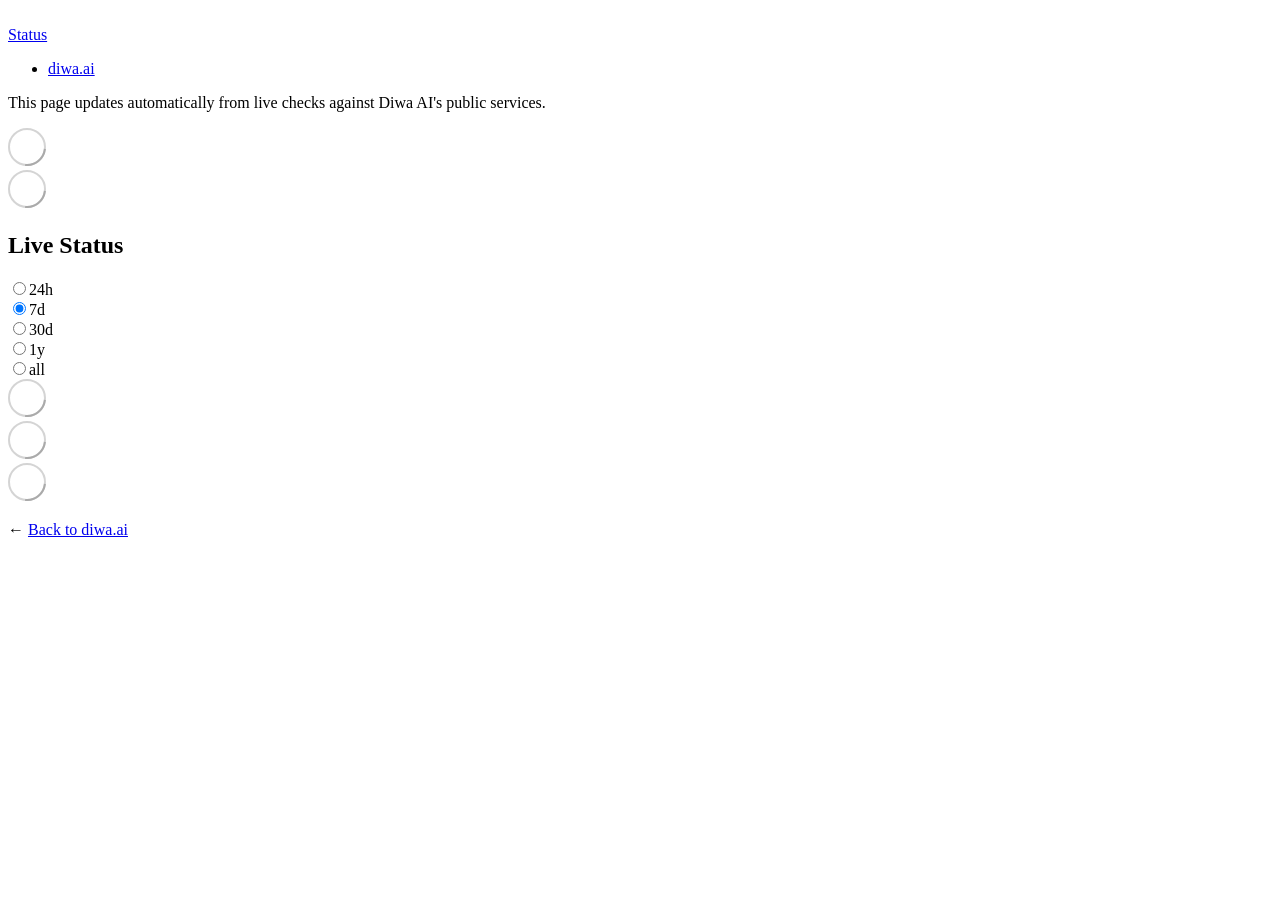
==== commit 97d60528: "deploy: 0dc1e408b1b1e022d513c77a058f8c95a2a12d42" ====
--- a/index.html
+++ b/index.html
@@ -1,4 +1,4 @@
-<!DOCTYPE html> <html lang=en> <head> <meta charset=utf-8> <meta content="width=device-width,initial-scale=1" name=viewport> <meta content=#333333 name=theme-color> <base href=/ > <link href=manifest.json rel=manifest crossorigin=use-credentials> <script>__SAPPER__={baseUrl:"",preloaded:[void 0,{}]};if('serviceWorker' in navigator)navigator.serviceWorker.register('/service-worker.js');(function(){try{eval("async function x(){}");var main="/client/client.fa9475df.js"}catch(e){main="/client/legacy/client.2574eaad.js"};var s=document.createElement("script");try{new Function("if(0)import('')")();s.src=main;s.type="module";s.crossOrigin="use-credentials";}catch(e){s.src="/client/shimport@2.0.5.js";s.setAttribute("data-main",main);}document.head.appendChild(s);}());</script> <link href=client/client-31a52aa5.css rel=stylesheet><link href=client/createOctokit-a85f76c7.css rel=stylesheet><link href=client/index-b0b6455a.css rel=stylesheet> <title>Status</title><link href=https://fonts.googleapis.com rel=preconnect> <link href=https://fonts.gstatic.com rel=preconnect crossorigin> <link href="https://fonts.googleapis.com/css2?family=Inter:wght@400;500;600;700&display=swap" rel=stylesheet> <link href=https://status.diwa.ai/DiwaAI_white_bg_icon.svg rel=icon type=image/svg+xml> <script defer src=https://status.diwa.ai/diwa-status.js></script> <link href=https://status.diwa.ai/diwa-theme.css rel=stylesheet><link href=https://status.diwa.ai/global.css rel=stylesheet><link href=https://status.diwa.ai/DiwaAI_white_bg_icon.svg rel=icon type=image/svg><link href=/logo-192.png rel=icon type=image/png><link href=https://status.diwa.ai/diwa-theme.css rel=stylesheet><meta content=#f5f6f8 name=theme-color> <link href=/client/client.fa9475df.js rel=modulepreload as=script crossorigin=use-credentials><link href=/client/client-31a52aa5.css rel=preload as=style><link href=/client/index.18f5f9d1.js rel=modulepreload as=script crossorigin=use-credentials><link href=/client/createOctokit.847ed79e.js rel=modulepreload as=script crossorigin=use-credentials><link href=/client/inject_styles.803b7e80.js rel=modulepreload as=script crossorigin=use-credentials><link href=/client/createOctokit-a85f76c7.css rel=preload as=style><link href=/client/index-b0b6455a.css rel=preload as=style></head> <body> <div id=sapper> <nav class=svelte-a08hsz><div class="svelte-a08hsz container"><div><a href=https://status.diwa.ai class="svelte-a08hsz logo"><img alt="" class=svelte-a08hsz src=https://status.diwa.ai/diwa-logo.png> <div>Status</div></a></div> <ul class=svelte-a08hsz><li><a href=https://www.diwa.ai class=svelte-a08hsz target=_self>diwa.ai</a> </li> </ul></div> </nav> <main class=container> <header class=svelte-ngkazm> <p class="svelte-ngkazm lead">This page updates automatically from live checks against Diwa AI's public services.</header> <section class=svelte-8lnl4f><div class="svelte-68jxue loading"><svg class=svelte-68jxue height=38 stroke=#aaa width=38 xmlns=http://www.w3.org/2000/svg><g fill=none fill-rule=evenodd><g stroke-width=2 transform="translate(1 1)"><circle cx=18 cy=18 r=18 stroke-opacity=.5></circle><path d="M36 18c0-9.94-8.06-18-18-18"><animateTransform attributeName=transform dur=1s from="0 18 18" repeatCount=indefinite to="360 18 18" type=rotate></animateTransform></path></g></g></svg></div> </section> <section class=svelte-8lnl4f><div class="svelte-68jxue loading"><svg class=svelte-68jxue height=38 stroke=#aaa width=38 xmlns=http://www.w3.org/2000/svg><g fill=none fill-rule=evenodd><g stroke-width=2 transform="translate(1 1)"><circle cx=18 cy=18 r=18 stroke-opacity=.5></circle><path d="M36 18c0-9.94-8.06-18-18-18"><animateTransform attributeName=transform dur=1s from="0 18 18" repeatCount=indefinite to="360 18 18" type=rotate></animateTransform></path></g></g></svg></div> </section> <div class="svelte-fqsq6s f changed"><h2>Live Status</h2> <form class="svelte-fqsq6s f r"><div><input class=svelte-fqsq6s id=data_day name=d type=radio value=day><label class=svelte-fqsq6s for=data_day>24h</label></div> <div><input class=svelte-fqsq6s id=data_week name=d type=radio value=week checked><label class=svelte-fqsq6s for=data_week>7d</label></div> <div><input class=svelte-fqsq6s id=data_month name=d type=radio value=month><label class=svelte-fqsq6s for=data_month>30d</label></div> <div><input class=svelte-fqsq6s id=data_year name=d type=radio value=year><label class=svelte-fqsq6s for=data_year>1y</label></div> <div><input class=svelte-fqsq6s id=data_all name=d type=radio value=all><label class=svelte-fqsq6s for=data_all>all</label></div></form></div> <section class="svelte-fqsq6s live-status"><div class="svelte-68jxue loading"><svg class=svelte-68jxue height=38 stroke=#aaa width=38 xmlns=http://www.w3.org/2000/svg><g fill=none fill-rule=evenodd><g stroke-width=2 transform="translate(1 1)"><circle cx=18 cy=18 r=18 stroke-opacity=.5></circle><path d="M36 18c0-9.94-8.06-18-18-18"><animateTransform attributeName=transform dur=1s from="0 18 18" repeatCount=indefinite to="360 18 18" type=rotate></animateTransform></path></g></g></svg></div> </section> <section><div class="svelte-68jxue loading"><svg class=svelte-68jxue height=38 stroke=#aaa width=38 xmlns=http://www.w3.org/2000/svg><g fill=none fill-rule=evenodd><g stroke-width=2 transform="translate(1 1)"><circle cx=18 cy=18 r=18 stroke-opacity=.5></circle><path d="M36 18c0-9.94-8.06-18-18-18"><animateTransform attributeName=transform dur=1s from="0 18 18" repeatCount=indefinite to="360 18 18" type=rotate></animateTransform></path></g></g></svg></div> </section> <section><div class="svelte-68jxue loading"><svg class=svelte-68jxue height=38 stroke=#aaa width=38 xmlns=http://www.w3.org/2000/svg><g fill=none fill-rule=evenodd><g stroke-width=2 transform="translate(1 1)"><circle cx=18 cy=18 r=18 stroke-opacity=.5></circle><path d="M36 18c0-9.94-8.06-18-18-18"><animateTransform attributeName=transform dur=1s from="0 18 18" repeatCount=indefinite to="360 18 18" type=rotate></animateTransform></path></g></g></svg></div></section></main> <footer class=svelte-jbr799><p>← <a href=https://www.diwa.ai>Back to diwa.ai</a></p> </footer></div> <script> try {
+<!DOCTYPE html> <html lang=en> <head> <meta charset=utf-8> <meta content="width=device-width,initial-scale=1" name=viewport> <meta content=#333333 name=theme-color> <base href=/ > <link href=manifest.json rel=manifest crossorigin=use-credentials> <script>__SAPPER__={baseUrl:"",preloaded:[void 0,{}]};if('serviceWorker' in navigator)navigator.serviceWorker.register('/service-worker.js');(function(){try{eval("async function x(){}");var main="/client/client.6f331512.js"}catch(e){main="/client/legacy/client.de164cfa.js"};var s=document.createElement("script");try{new Function("if(0)import('')")();s.src=main;s.type="module";s.crossOrigin="use-credentials";}catch(e){s.src="/client/shimport@2.0.5.js";s.setAttribute("data-main",main);}document.head.appendChild(s);}());</script> <link href=client/client-31a52aa5.css rel=stylesheet><link href=client/createOctokit-a85f76c7.css rel=stylesheet><link href=client/index-b0b6455a.css rel=stylesheet> <title>Status</title><link href=https://fonts.googleapis.com rel=preconnect> <link href=https://fonts.gstatic.com rel=preconnect crossorigin> <link href="https://fonts.googleapis.com/css2?family=Inter:wght@400;500;600;700&display=swap" rel=stylesheet> <link href=https://status.diwa.ai/DiwaAI_white_bg_icon.svg rel=icon type=image/svg+xml> <script defer src=https://status.diwa.ai/diwa-status.js></script> <link href=https://status.diwa.ai/diwa-theme.css rel=stylesheet><link href=https://status.diwa.ai/global.css rel=stylesheet><link href=https://status.diwa.ai/DiwaAI_white_bg_icon.svg rel=icon type=image/svg><link href=/logo-192.png rel=icon type=image/png><link href=https://status.diwa.ai/diwa-theme.css rel=stylesheet><meta content=#f5f6f8 name=theme-color> <link href=/client/client.6f331512.js rel=modulepreload as=script crossorigin=use-credentials><link href=/client/client-31a52aa5.css rel=preload as=style><link href=/client/index.63ed289f.js rel=modulepreload as=script crossorigin=use-credentials><link href=/client/createOctokit.8c6ac4a3.js rel=modulepreload as=script crossorigin=use-credentials><link href=/client/inject_styles.803b7e80.js rel=modulepreload as=script crossorigin=use-credentials><link href=/client/createOctokit-a85f76c7.css rel=preload as=style><link href=/client/index-b0b6455a.css rel=preload as=style></head> <body> <div id=sapper> <nav class=svelte-a08hsz><div class="svelte-a08hsz container"><div><a href=https://status.diwa.ai class="svelte-a08hsz logo"><img alt="" class=svelte-a08hsz src=https://status.diwa.ai/diwa-logo.png> <div>Status</div></a></div> <ul class=svelte-a08hsz><li><a href=https://www.diwa.ai class=svelte-a08hsz target=_self>diwa.ai</a> </li> </ul></div> </nav> <main class=container> <header class=svelte-ngkazm> <p class="svelte-ngkazm lead">This page updates automatically from live checks against Diwa AI's public services.</header> <section class=svelte-8lnl4f><div class="svelte-68jxue loading"><svg class=svelte-68jxue height=38 stroke=#aaa width=38 xmlns=http://www.w3.org/2000/svg><g fill=none fill-rule=evenodd><g stroke-width=2 transform="translate(1 1)"><circle cx=18 cy=18 r=18 stroke-opacity=.5></circle><path d="M36 18c0-9.94-8.06-18-18-18"><animateTransform attributeName=transform dur=1s from="0 18 18" repeatCount=indefinite to="360 18 18" type=rotate></animateTransform></path></g></g></svg></div> </section> <section class=svelte-8lnl4f><div class="svelte-68jxue loading"><svg class=svelte-68jxue height=38 stroke=#aaa width=38 xmlns=http://www.w3.org/2000/svg><g fill=none fill-rule=evenodd><g stroke-width=2 transform="translate(1 1)"><circle cx=18 cy=18 r=18 stroke-opacity=.5></circle><path d="M36 18c0-9.94-8.06-18-18-18"><animateTransform attributeName=transform dur=1s from="0 18 18" repeatCount=indefinite to="360 18 18" type=rotate></animateTransform></path></g></g></svg></div> </section> <div class="svelte-fqsq6s f changed"><h2>Live Status</h2> <form class="svelte-fqsq6s f r"><div><input class=svelte-fqsq6s id=data_day name=d type=radio value=day><label class=svelte-fqsq6s for=data_day>24h</label></div> <div><input class=svelte-fqsq6s id=data_week name=d type=radio value=week checked><label class=svelte-fqsq6s for=data_week>7d</label></div> <div><input class=svelte-fqsq6s id=data_month name=d type=radio value=month><label class=svelte-fqsq6s for=data_month>30d</label></div> <div><input class=svelte-fqsq6s id=data_year name=d type=radio value=year><label class=svelte-fqsq6s for=data_year>1y</label></div> <div><input class=svelte-fqsq6s id=data_all name=d type=radio value=all><label class=svelte-fqsq6s for=data_all>all</label></div></form></div> <section class="svelte-fqsq6s live-status"><div class="svelte-68jxue loading"><svg class=svelte-68jxue height=38 stroke=#aaa width=38 xmlns=http://www.w3.org/2000/svg><g fill=none fill-rule=evenodd><g stroke-width=2 transform="translate(1 1)"><circle cx=18 cy=18 r=18 stroke-opacity=.5></circle><path d="M36 18c0-9.94-8.06-18-18-18"><animateTransform attributeName=transform dur=1s from="0 18 18" repeatCount=indefinite to="360 18 18" type=rotate></animateTransform></path></g></g></svg></div> </section> <section><div class="svelte-68jxue loading"><svg class=svelte-68jxue height=38 stroke=#aaa width=38 xmlns=http://www.w3.org/2000/svg><g fill=none fill-rule=evenodd><g stroke-width=2 transform="translate(1 1)"><circle cx=18 cy=18 r=18 stroke-opacity=.5></circle><path d="M36 18c0-9.94-8.06-18-18-18"><animateTransform attributeName=transform dur=1s from="0 18 18" repeatCount=indefinite to="360 18 18" type=rotate></animateTransform></path></g></g></svg></div> </section> <section><div class="svelte-68jxue loading"><svg class=svelte-68jxue height=38 stroke=#aaa width=38 xmlns=http://www.w3.org/2000/svg><g fill=none fill-rule=evenodd><g stroke-width=2 transform="translate(1 1)"><circle cx=18 cy=18 r=18 stroke-opacity=.5></circle><path d="M36 18c0-9.94-8.06-18-18-18"><animateTransform attributeName=transform dur=1s from="0 18 18" repeatCount=indefinite to="360 18 18" type=rotate></animateTransform></path></g></g></svg></div></section></main> <footer class=svelte-jbr799><p>← <a href=https://www.diwa.ai>Back to diwa.ai</a></p> </footer></div> <script> try {
         if (typeof window !== "undefined" && window.navigator && navigator.serviceWorker) {
           navigator.serviceWorker.getRegistrations().then(function (registrations) {
             for (let registration of registrations) {
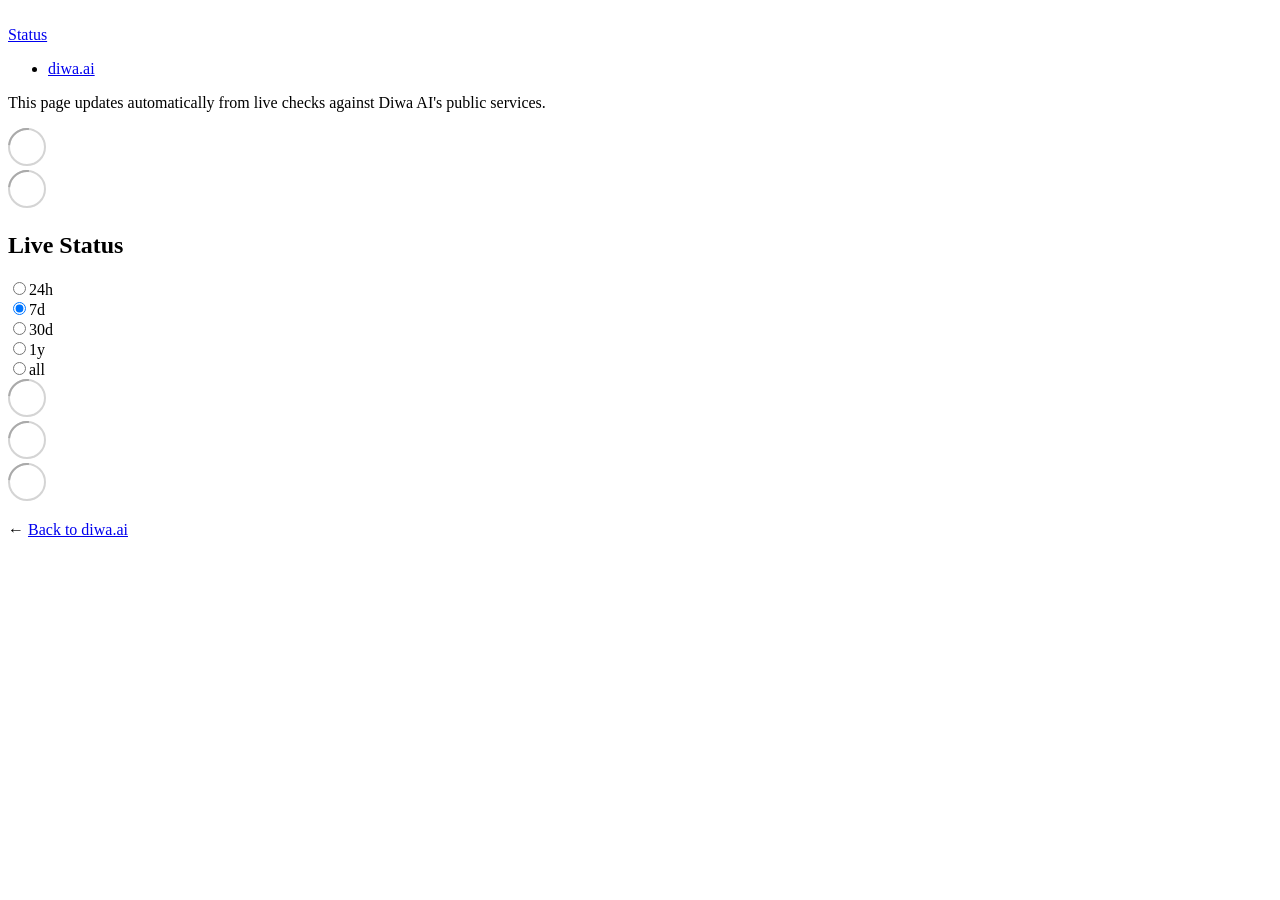
==== commit 5089d49b: "deploy: c4b719e1541a8bdb015cef40396a1cb9b11949f1" ====
--- a/index.html
+++ b/index.html
@@ -1,4 +1,4 @@
-<!DOCTYPE html> <html lang=en> <head> <meta charset=utf-8> <meta content="width=device-width,initial-scale=1" name=viewport> <meta content=#333333 name=theme-color> <base href=/ > <link href=manifest.json rel=manifest crossorigin=use-credentials> <script>__SAPPER__={baseUrl:"",preloaded:[void 0,{}]};if('serviceWorker' in navigator)navigator.serviceWorker.register('/service-worker.js');(function(){try{eval("async function x(){}");var main="/client/client.6f331512.js"}catch(e){main="/client/legacy/client.de164cfa.js"};var s=document.createElement("script");try{new Function("if(0)import('')")();s.src=main;s.type="module";s.crossOrigin="use-credentials";}catch(e){s.src="/client/shimport@2.0.5.js";s.setAttribute("data-main",main);}document.head.appendChild(s);}());</script> <link href=client/client-31a52aa5.css rel=stylesheet><link href=client/createOctokit-a85f76c7.css rel=stylesheet><link href=client/index-b0b6455a.css rel=stylesheet> <title>Status</title><link href=https://fonts.googleapis.com rel=preconnect> <link href=https://fonts.gstatic.com rel=preconnect crossorigin> <link href="https://fonts.googleapis.com/css2?family=Inter:wght@400;500;600;700&display=swap" rel=stylesheet> <link href=https://status.diwa.ai/DiwaAI_white_bg_icon.svg rel=icon type=image/svg+xml> <script defer src=https://status.diwa.ai/diwa-status.js></script> <link href=https://status.diwa.ai/diwa-theme.css rel=stylesheet><link href=https://status.diwa.ai/global.css rel=stylesheet><link href=https://status.diwa.ai/DiwaAI_white_bg_icon.svg rel=icon type=image/svg><link href=/logo-192.png rel=icon type=image/png><link href=https://status.diwa.ai/diwa-theme.css rel=stylesheet><meta content=#f5f6f8 name=theme-color> <link href=/client/client.6f331512.js rel=modulepreload as=script crossorigin=use-credentials><link href=/client/client-31a52aa5.css rel=preload as=style><link href=/client/index.63ed289f.js rel=modulepreload as=script crossorigin=use-credentials><link href=/client/createOctokit.8c6ac4a3.js rel=modulepreload as=script crossorigin=use-credentials><link href=/client/inject_styles.803b7e80.js rel=modulepreload as=script crossorigin=use-credentials><link href=/client/createOctokit-a85f76c7.css rel=preload as=style><link href=/client/index-b0b6455a.css rel=preload as=style></head> <body> <div id=sapper> <nav class=svelte-a08hsz><div class="svelte-a08hsz container"><div><a href=https://status.diwa.ai class="svelte-a08hsz logo"><img alt="" class=svelte-a08hsz src=https://status.diwa.ai/diwa-logo.png> <div>Status</div></a></div> <ul class=svelte-a08hsz><li><a href=https://www.diwa.ai class=svelte-a08hsz target=_self>diwa.ai</a> </li> </ul></div> </nav> <main class=container> <header class=svelte-ngkazm> <p class="svelte-ngkazm lead">This page updates automatically from live checks against Diwa AI's public services.</header> <section class=svelte-8lnl4f><div class="svelte-68jxue loading"><svg class=svelte-68jxue height=38 stroke=#aaa width=38 xmlns=http://www.w3.org/2000/svg><g fill=none fill-rule=evenodd><g stroke-width=2 transform="translate(1 1)"><circle cx=18 cy=18 r=18 stroke-opacity=.5></circle><path d="M36 18c0-9.94-8.06-18-18-18"><animateTransform attributeName=transform dur=1s from="0 18 18" repeatCount=indefinite to="360 18 18" type=rotate></animateTransform></path></g></g></svg></div> </section> <section class=svelte-8lnl4f><div class="svelte-68jxue loading"><svg class=svelte-68jxue height=38 stroke=#aaa width=38 xmlns=http://www.w3.org/2000/svg><g fill=none fill-rule=evenodd><g stroke-width=2 transform="translate(1 1)"><circle cx=18 cy=18 r=18 stroke-opacity=.5></circle><path d="M36 18c0-9.94-8.06-18-18-18"><animateTransform attributeName=transform dur=1s from="0 18 18" repeatCount=indefinite to="360 18 18" type=rotate></animateTransform></path></g></g></svg></div> </section> <div class="svelte-fqsq6s f changed"><h2>Live Status</h2> <form class="svelte-fqsq6s f r"><div><input class=svelte-fqsq6s id=data_day name=d type=radio value=day><label class=svelte-fqsq6s for=data_day>24h</label></div> <div><input class=svelte-fqsq6s id=data_week name=d type=radio value=week checked><label class=svelte-fqsq6s for=data_week>7d</label></div> <div><input class=svelte-fqsq6s id=data_month name=d type=radio value=month><label class=svelte-fqsq6s for=data_month>30d</label></div> <div><input class=svelte-fqsq6s id=data_year name=d type=radio value=year><label class=svelte-fqsq6s for=data_year>1y</label></div> <div><input class=svelte-fqsq6s id=data_all name=d type=radio value=all><label class=svelte-fqsq6s for=data_all>all</label></div></form></div> <section class="svelte-fqsq6s live-status"><div class="svelte-68jxue loading"><svg class=svelte-68jxue height=38 stroke=#aaa width=38 xmlns=http://www.w3.org/2000/svg><g fill=none fill-rule=evenodd><g stroke-width=2 transform="translate(1 1)"><circle cx=18 cy=18 r=18 stroke-opacity=.5></circle><path d="M36 18c0-9.94-8.06-18-18-18"><animateTransform attributeName=transform dur=1s from="0 18 18" repeatCount=indefinite to="360 18 18" type=rotate></animateTransform></path></g></g></svg></div> </section> <section><div class="svelte-68jxue loading"><svg class=svelte-68jxue height=38 stroke=#aaa width=38 xmlns=http://www.w3.org/2000/svg><g fill=none fill-rule=evenodd><g stroke-width=2 transform="translate(1 1)"><circle cx=18 cy=18 r=18 stroke-opacity=.5></circle><path d="M36 18c0-9.94-8.06-18-18-18"><animateTransform attributeName=transform dur=1s from="0 18 18" repeatCount=indefinite to="360 18 18" type=rotate></animateTransform></path></g></g></svg></div> </section> <section><div class="svelte-68jxue loading"><svg class=svelte-68jxue height=38 stroke=#aaa width=38 xmlns=http://www.w3.org/2000/svg><g fill=none fill-rule=evenodd><g stroke-width=2 transform="translate(1 1)"><circle cx=18 cy=18 r=18 stroke-opacity=.5></circle><path d="M36 18c0-9.94-8.06-18-18-18"><animateTransform attributeName=transform dur=1s from="0 18 18" repeatCount=indefinite to="360 18 18" type=rotate></animateTransform></path></g></g></svg></div></section></main> <footer class=svelte-jbr799><p>← <a href=https://www.diwa.ai>Back to diwa.ai</a></p> </footer></div> <script> try {
+<!DOCTYPE html> <html lang=en> <head> <meta charset=utf-8> <meta content="width=device-width,initial-scale=1" name=viewport> <meta content=#333333 name=theme-color> <base href=/ > <link href=manifest.json rel=manifest crossorigin=use-credentials> <script>__SAPPER__={baseUrl:"",preloaded:[void 0,{}]};if('serviceWorker' in navigator)navigator.serviceWorker.register('/service-worker.js');(function(){try{eval("async function x(){}");var main="/client/client.ade5666c.js"}catch(e){main="/client/legacy/client.8f9cbb32.js"};var s=document.createElement("script");try{new Function("if(0)import('')")();s.src=main;s.type="module";s.crossOrigin="use-credentials";}catch(e){s.src="/client/shimport@2.0.5.js";s.setAttribute("data-main",main);}document.head.appendChild(s);}());</script> <link href=client/client-31a52aa5.css rel=stylesheet><link href=client/createOctokit-a85f76c7.css rel=stylesheet><link href=client/index-b0b6455a.css rel=stylesheet> <title>Status</title><link href=https://fonts.googleapis.com rel=preconnect> <link href=https://fonts.gstatic.com rel=preconnect crossorigin> <link href="https://fonts.googleapis.com/css2?family=Inter:wght@400;500;600;700&display=swap" rel=stylesheet> <link href=https://status.diwa.ai/DiwaAI_white_bg_icon.svg rel=icon type=image/svg+xml> <script defer src=https://status.diwa.ai/diwa-status.js></script> <link href=https://status.diwa.ai/diwa-theme.css rel=stylesheet><link href=https://status.diwa.ai/global.css rel=stylesheet><link href=https://status.diwa.ai/DiwaAI_white_bg_icon.svg rel=icon type=image/svg><link href=/logo-192.png rel=icon type=image/png><link href=https://status.diwa.ai/diwa-theme.css rel=stylesheet><meta content=#f5f6f8 name=theme-color> <link href=/client/client.ade5666c.js rel=modulepreload as=script crossorigin=use-credentials><link href=/client/client-31a52aa5.css rel=preload as=style><link href=/client/index.5542ab7f.js rel=modulepreload as=script crossorigin=use-credentials><link href=/client/createOctokit.3b4ba8dd.js rel=modulepreload as=script crossorigin=use-credentials><link href=/client/inject_styles.803b7e80.js rel=modulepreload as=script crossorigin=use-credentials><link href=/client/createOctokit-a85f76c7.css rel=preload as=style><link href=/client/index-b0b6455a.css rel=preload as=style></head> <body> <div id=sapper> <nav class=svelte-a08hsz><div class="svelte-a08hsz container"><div><a href=https://status.diwa.ai class="svelte-a08hsz logo"><img alt="" class=svelte-a08hsz src=https://status.diwa.ai/diwa-logo.png> <div>Status</div></a></div> <ul class=svelte-a08hsz><li><a href=https://www.diwa.ai class=svelte-a08hsz target=_self>diwa.ai</a> </li> </ul></div> </nav> <main class=container> <header class=svelte-ngkazm> <p class="svelte-ngkazm lead">This page updates automatically from live checks against Diwa AI's public services.</header> <section class=svelte-8lnl4f><div class="svelte-68jxue loading"><svg class=svelte-68jxue height=38 stroke=#aaa width=38 xmlns=http://www.w3.org/2000/svg><g fill=none fill-rule=evenodd><g stroke-width=2 transform="translate(1 1)"><circle cx=18 cy=18 r=18 stroke-opacity=.5></circle><path d="M36 18c0-9.94-8.06-18-18-18"><animateTransform attributeName=transform dur=1s from="0 18 18" repeatCount=indefinite to="360 18 18" type=rotate></animateTransform></path></g></g></svg></div> </section> <section class=svelte-8lnl4f><div class="svelte-68jxue loading"><svg class=svelte-68jxue height=38 stroke=#aaa width=38 xmlns=http://www.w3.org/2000/svg><g fill=none fill-rule=evenodd><g stroke-width=2 transform="translate(1 1)"><circle cx=18 cy=18 r=18 stroke-opacity=.5></circle><path d="M36 18c0-9.94-8.06-18-18-18"><animateTransform attributeName=transform dur=1s from="0 18 18" repeatCount=indefinite to="360 18 18" type=rotate></animateTransform></path></g></g></svg></div> </section> <div class="svelte-fqsq6s f changed"><h2>Live Status</h2> <form class="svelte-fqsq6s f r"><div><input class=svelte-fqsq6s id=data_day name=d type=radio value=day><label class=svelte-fqsq6s for=data_day>24h</label></div> <div><input class=svelte-fqsq6s id=data_week name=d type=radio value=week checked><label class=svelte-fqsq6s for=data_week>7d</label></div> <div><input class=svelte-fqsq6s id=data_month name=d type=radio value=month><label class=svelte-fqsq6s for=data_month>30d</label></div> <div><input class=svelte-fqsq6s id=data_year name=d type=radio value=year><label class=svelte-fqsq6s for=data_year>1y</label></div> <div><input class=svelte-fqsq6s id=data_all name=d type=radio value=all><label class=svelte-fqsq6s for=data_all>all</label></div></form></div> <section class="svelte-fqsq6s live-status"><div class="svelte-68jxue loading"><svg class=svelte-68jxue height=38 stroke=#aaa width=38 xmlns=http://www.w3.org/2000/svg><g fill=none fill-rule=evenodd><g stroke-width=2 transform="translate(1 1)"><circle cx=18 cy=18 r=18 stroke-opacity=.5></circle><path d="M36 18c0-9.94-8.06-18-18-18"><animateTransform attributeName=transform dur=1s from="0 18 18" repeatCount=indefinite to="360 18 18" type=rotate></animateTransform></path></g></g></svg></div> </section> <section><div class="svelte-68jxue loading"><svg class=svelte-68jxue height=38 stroke=#aaa width=38 xmlns=http://www.w3.org/2000/svg><g fill=none fill-rule=evenodd><g stroke-width=2 transform="translate(1 1)"><circle cx=18 cy=18 r=18 stroke-opacity=.5></circle><path d="M36 18c0-9.94-8.06-18-18-18"><animateTransform attributeName=transform dur=1s from="0 18 18" repeatCount=indefinite to="360 18 18" type=rotate></animateTransform></path></g></g></svg></div> </section> <section><div class="svelte-68jxue loading"><svg class=svelte-68jxue height=38 stroke=#aaa width=38 xmlns=http://www.w3.org/2000/svg><g fill=none fill-rule=evenodd><g stroke-width=2 transform="translate(1 1)"><circle cx=18 cy=18 r=18 stroke-opacity=.5></circle><path d="M36 18c0-9.94-8.06-18-18-18"><animateTransform attributeName=transform dur=1s from="0 18 18" repeatCount=indefinite to="360 18 18" type=rotate></animateTransform></path></g></g></svg></div></section></main> <footer class=svelte-jbr799><p>← <a href=https://www.diwa.ai>Back to diwa.ai</a></p> </footer></div> <script> try {
         if (typeof window !== "undefined" && window.navigator && navigator.serviceWorker) {
           navigator.serviceWorker.getRegistrations().then(function (registrations) {
             for (let registration of registrations) {
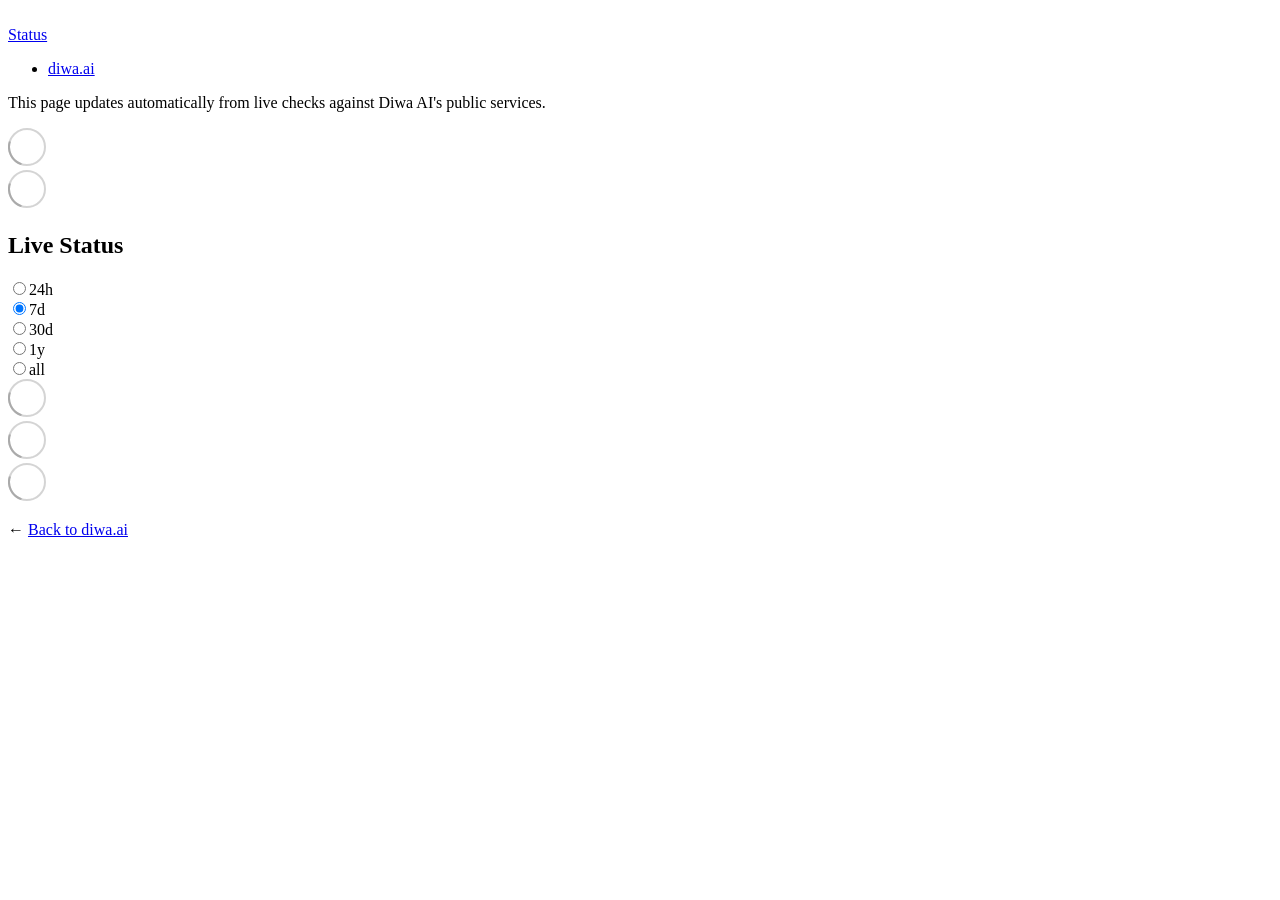
==== commit 749f3252: "deploy: fc9b13ebe2700690bf42af5c7183af41b0ef5265" ====
--- a/index.html
+++ b/index.html
@@ -1,4 +1,4 @@
-<!DOCTYPE html> <html lang=en> <head> <meta charset=utf-8> <meta content="width=device-width,initial-scale=1" name=viewport> <meta content=#333333 name=theme-color> <base href=/ > <link href=manifest.json rel=manifest crossorigin=use-credentials> <script>__SAPPER__={baseUrl:"",preloaded:[void 0,{}]};if('serviceWorker' in navigator)navigator.serviceWorker.register('/service-worker.js');(function(){try{eval("async function x(){}");var main="/client/client.ade5666c.js"}catch(e){main="/client/legacy/client.8f9cbb32.js"};var s=document.createElement("script");try{new Function("if(0)import('')")();s.src=main;s.type="module";s.crossOrigin="use-credentials";}catch(e){s.src="/client/shimport@2.0.5.js";s.setAttribute("data-main",main);}document.head.appendChild(s);}());</script> <link href=client/client-31a52aa5.css rel=stylesheet><link href=client/createOctokit-a85f76c7.css rel=stylesheet><link href=client/index-b0b6455a.css rel=stylesheet> <title>Status</title><link href=https://fonts.googleapis.com rel=preconnect> <link href=https://fonts.gstatic.com rel=preconnect crossorigin> <link href="https://fonts.googleapis.com/css2?family=Inter:wght@400;500;600;700&display=swap" rel=stylesheet> <link href=https://status.diwa.ai/DiwaAI_white_bg_icon.svg rel=icon type=image/svg+xml> <script defer src=https://status.diwa.ai/diwa-status.js></script> <link href=https://status.diwa.ai/diwa-theme.css rel=stylesheet><link href=https://status.diwa.ai/global.css rel=stylesheet><link href=https://status.diwa.ai/DiwaAI_white_bg_icon.svg rel=icon type=image/svg><link href=/logo-192.png rel=icon type=image/png><link href=https://status.diwa.ai/diwa-theme.css rel=stylesheet><meta content=#f5f6f8 name=theme-color> <link href=/client/client.ade5666c.js rel=modulepreload as=script crossorigin=use-credentials><link href=/client/client-31a52aa5.css rel=preload as=style><link href=/client/index.5542ab7f.js rel=modulepreload as=script crossorigin=use-credentials><link href=/client/createOctokit.3b4ba8dd.js rel=modulepreload as=script crossorigin=use-credentials><link href=/client/inject_styles.803b7e80.js rel=modulepreload as=script crossorigin=use-credentials><link href=/client/createOctokit-a85f76c7.css rel=preload as=style><link href=/client/index-b0b6455a.css rel=preload as=style></head> <body> <div id=sapper> <nav class=svelte-a08hsz><div class="svelte-a08hsz container"><div><a href=https://status.diwa.ai class="svelte-a08hsz logo"><img alt="" class=svelte-a08hsz src=https://status.diwa.ai/diwa-logo.png> <div>Status</div></a></div> <ul class=svelte-a08hsz><li><a href=https://www.diwa.ai class=svelte-a08hsz target=_self>diwa.ai</a> </li> </ul></div> </nav> <main class=container> <header class=svelte-ngkazm> <p class="svelte-ngkazm lead">This page updates automatically from live checks against Diwa AI's public services.</header> <section class=svelte-8lnl4f><div class="svelte-68jxue loading"><svg class=svelte-68jxue height=38 stroke=#aaa width=38 xmlns=http://www.w3.org/2000/svg><g fill=none fill-rule=evenodd><g stroke-width=2 transform="translate(1 1)"><circle cx=18 cy=18 r=18 stroke-opacity=.5></circle><path d="M36 18c0-9.94-8.06-18-18-18"><animateTransform attributeName=transform dur=1s from="0 18 18" repeatCount=indefinite to="360 18 18" type=rotate></animateTransform></path></g></g></svg></div> </section> <section class=svelte-8lnl4f><div class="svelte-68jxue loading"><svg class=svelte-68jxue height=38 stroke=#aaa width=38 xmlns=http://www.w3.org/2000/svg><g fill=none fill-rule=evenodd><g stroke-width=2 transform="translate(1 1)"><circle cx=18 cy=18 r=18 stroke-opacity=.5></circle><path d="M36 18c0-9.94-8.06-18-18-18"><animateTransform attributeName=transform dur=1s from="0 18 18" repeatCount=indefinite to="360 18 18" type=rotate></animateTransform></path></g></g></svg></div> </section> <div class="svelte-fqsq6s f changed"><h2>Live Status</h2> <form class="svelte-fqsq6s f r"><div><input class=svelte-fqsq6s id=data_day name=d type=radio value=day><label class=svelte-fqsq6s for=data_day>24h</label></div> <div><input class=svelte-fqsq6s id=data_week name=d type=radio value=week checked><label class=svelte-fqsq6s for=data_week>7d</label></div> <div><input class=svelte-fqsq6s id=data_month name=d type=radio value=month><label class=svelte-fqsq6s for=data_month>30d</label></div> <div><input class=svelte-fqsq6s id=data_year name=d type=radio value=year><label class=svelte-fqsq6s for=data_year>1y</label></div> <div><input class=svelte-fqsq6s id=data_all name=d type=radio value=all><label class=svelte-fqsq6s for=data_all>all</label></div></form></div> <section class="svelte-fqsq6s live-status"><div class="svelte-68jxue loading"><svg class=svelte-68jxue height=38 stroke=#aaa width=38 xmlns=http://www.w3.org/2000/svg><g fill=none fill-rule=evenodd><g stroke-width=2 transform="translate(1 1)"><circle cx=18 cy=18 r=18 stroke-opacity=.5></circle><path d="M36 18c0-9.94-8.06-18-18-18"><animateTransform attributeName=transform dur=1s from="0 18 18" repeatCount=indefinite to="360 18 18" type=rotate></animateTransform></path></g></g></svg></div> </section> <section><div class="svelte-68jxue loading"><svg class=svelte-68jxue height=38 stroke=#aaa width=38 xmlns=http://www.w3.org/2000/svg><g fill=none fill-rule=evenodd><g stroke-width=2 transform="translate(1 1)"><circle cx=18 cy=18 r=18 stroke-opacity=.5></circle><path d="M36 18c0-9.94-8.06-18-18-18"><animateTransform attributeName=transform dur=1s from="0 18 18" repeatCount=indefinite to="360 18 18" type=rotate></animateTransform></path></g></g></svg></div> </section> <section><div class="svelte-68jxue loading"><svg class=svelte-68jxue height=38 stroke=#aaa width=38 xmlns=http://www.w3.org/2000/svg><g fill=none fill-rule=evenodd><g stroke-width=2 transform="translate(1 1)"><circle cx=18 cy=18 r=18 stroke-opacity=.5></circle><path d="M36 18c0-9.94-8.06-18-18-18"><animateTransform attributeName=transform dur=1s from="0 18 18" repeatCount=indefinite to="360 18 18" type=rotate></animateTransform></path></g></g></svg></div></section></main> <footer class=svelte-jbr799><p>← <a href=https://www.diwa.ai>Back to diwa.ai</a></p> </footer></div> <script> try {
+<!DOCTYPE html> <html lang=en> <head> <meta charset=utf-8> <meta content="width=device-width,initial-scale=1" name=viewport> <meta content=#333333 name=theme-color> <base href=/ > <link href=manifest.json rel=manifest crossorigin=use-credentials> <script>__SAPPER__={baseUrl:"",preloaded:[void 0,{}]};if('serviceWorker' in navigator)navigator.serviceWorker.register('/service-worker.js');(function(){try{eval("async function x(){}");var main="/client/client.cbd5e8e6.js"}catch(e){main="/client/legacy/client.94b3d4b5.js"};var s=document.createElement("script");try{new Function("if(0)import('')")();s.src=main;s.type="module";s.crossOrigin="use-credentials";}catch(e){s.src="/client/shimport@2.0.5.js";s.setAttribute("data-main",main);}document.head.appendChild(s);}());</script> <link href=client/client-31a52aa5.css rel=stylesheet><link href=client/createOctokit-a85f76c7.css rel=stylesheet><link href=client/index-b0b6455a.css rel=stylesheet> <title>Status</title><link href=https://fonts.googleapis.com rel=preconnect> <link href=https://fonts.gstatic.com rel=preconnect crossorigin> <link href="https://fonts.googleapis.com/css2?family=Inter:wght@400;500;600;700&display=swap" rel=stylesheet> <link href=https://status.diwa.ai/DiwaAI_white_bg_icon.svg rel=icon type=image/svg+xml> <script defer src=https://status.diwa.ai/diwa-status.js></script> <link href=https://status.diwa.ai/diwa-theme.css rel=stylesheet><link href=https://status.diwa.ai/global.css rel=stylesheet><link href=https://status.diwa.ai/DiwaAI_white_bg_icon.svg rel=icon type=image/svg><link href=/logo-192.png rel=icon type=image/png><link href=https://status.diwa.ai/diwa-theme.css rel=stylesheet><meta content=#f5f6f8 name=theme-color> <link href=/client/client.cbd5e8e6.js rel=modulepreload as=script crossorigin=use-credentials><link href=/client/client-31a52aa5.css rel=preload as=style><link href=/client/index.095f6548.js rel=modulepreload as=script crossorigin=use-credentials><link href=/client/createOctokit.cf971cff.js rel=modulepreload as=script crossorigin=use-credentials><link href=/client/inject_styles.803b7e80.js rel=modulepreload as=script crossorigin=use-credentials><link href=/client/createOctokit-a85f76c7.css rel=preload as=style><link href=/client/index-b0b6455a.css rel=preload as=style></head> <body> <div id=sapper> <nav class=svelte-a08hsz><div class="svelte-a08hsz container"><div><a href=https://status.diwa.ai class="svelte-a08hsz logo"><img alt="" class=svelte-a08hsz src=https://status.diwa.ai/diwa-logo.png> <div>Status</div></a></div> <ul class=svelte-a08hsz><li><a href=https://www.diwa.ai class=svelte-a08hsz target=_self>diwa.ai</a> </li> </ul></div> </nav> <main class=container> <header class=svelte-ngkazm> <p class="svelte-ngkazm lead">This page updates automatically from live checks against Diwa AI's public services.</header> <section class=svelte-8lnl4f><div class="svelte-68jxue loading"><svg class=svelte-68jxue height=38 stroke=#aaa width=38 xmlns=http://www.w3.org/2000/svg><g fill=none fill-rule=evenodd><g stroke-width=2 transform="translate(1 1)"><circle cx=18 cy=18 r=18 stroke-opacity=.5></circle><path d="M36 18c0-9.94-8.06-18-18-18"><animateTransform attributeName=transform dur=1s from="0 18 18" repeatCount=indefinite to="360 18 18" type=rotate></animateTransform></path></g></g></svg></div> </section> <section class=svelte-8lnl4f><div class="svelte-68jxue loading"><svg class=svelte-68jxue height=38 stroke=#aaa width=38 xmlns=http://www.w3.org/2000/svg><g fill=none fill-rule=evenodd><g stroke-width=2 transform="translate(1 1)"><circle cx=18 cy=18 r=18 stroke-opacity=.5></circle><path d="M36 18c0-9.94-8.06-18-18-18"><animateTransform attributeName=transform dur=1s from="0 18 18" repeatCount=indefinite to="360 18 18" type=rotate></animateTransform></path></g></g></svg></div> </section> <div class="svelte-fqsq6s f changed"><h2>Live Status</h2> <form class="svelte-fqsq6s f r"><div><input class=svelte-fqsq6s id=data_day name=d type=radio value=day><label class=svelte-fqsq6s for=data_day>24h</label></div> <div><input class=svelte-fqsq6s id=data_week name=d type=radio value=week checked><label class=svelte-fqsq6s for=data_week>7d</label></div> <div><input class=svelte-fqsq6s id=data_month name=d type=radio value=month><label class=svelte-fqsq6s for=data_month>30d</label></div> <div><input class=svelte-fqsq6s id=data_year name=d type=radio value=year><label class=svelte-fqsq6s for=data_year>1y</label></div> <div><input class=svelte-fqsq6s id=data_all name=d type=radio value=all><label class=svelte-fqsq6s for=data_all>all</label></div></form></div> <section class="svelte-fqsq6s live-status"><div class="svelte-68jxue loading"><svg class=svelte-68jxue height=38 stroke=#aaa width=38 xmlns=http://www.w3.org/2000/svg><g fill=none fill-rule=evenodd><g stroke-width=2 transform="translate(1 1)"><circle cx=18 cy=18 r=18 stroke-opacity=.5></circle><path d="M36 18c0-9.94-8.06-18-18-18"><animateTransform attributeName=transform dur=1s from="0 18 18" repeatCount=indefinite to="360 18 18" type=rotate></animateTransform></path></g></g></svg></div> </section> <section><div class="svelte-68jxue loading"><svg class=svelte-68jxue height=38 stroke=#aaa width=38 xmlns=http://www.w3.org/2000/svg><g fill=none fill-rule=evenodd><g stroke-width=2 transform="translate(1 1)"><circle cx=18 cy=18 r=18 stroke-opacity=.5></circle><path d="M36 18c0-9.94-8.06-18-18-18"><animateTransform attributeName=transform dur=1s from="0 18 18" repeatCount=indefinite to="360 18 18" type=rotate></animateTransform></path></g></g></svg></div> </section> <section><div class="svelte-68jxue loading"><svg class=svelte-68jxue height=38 stroke=#aaa width=38 xmlns=http://www.w3.org/2000/svg><g fill=none fill-rule=evenodd><g stroke-width=2 transform="translate(1 1)"><circle cx=18 cy=18 r=18 stroke-opacity=.5></circle><path d="M36 18c0-9.94-8.06-18-18-18"><animateTransform attributeName=transform dur=1s from="0 18 18" repeatCount=indefinite to="360 18 18" type=rotate></animateTransform></path></g></g></svg></div></section></main> <footer class=svelte-jbr799><p>← <a href=https://www.diwa.ai>Back to diwa.ai</a></p> </footer></div> <script> try {
         if (typeof window !== "undefined" && window.navigator && navigator.serviceWorker) {
           navigator.serviceWorker.getRegistrations().then(function (registrations) {
             for (let registration of registrations) {
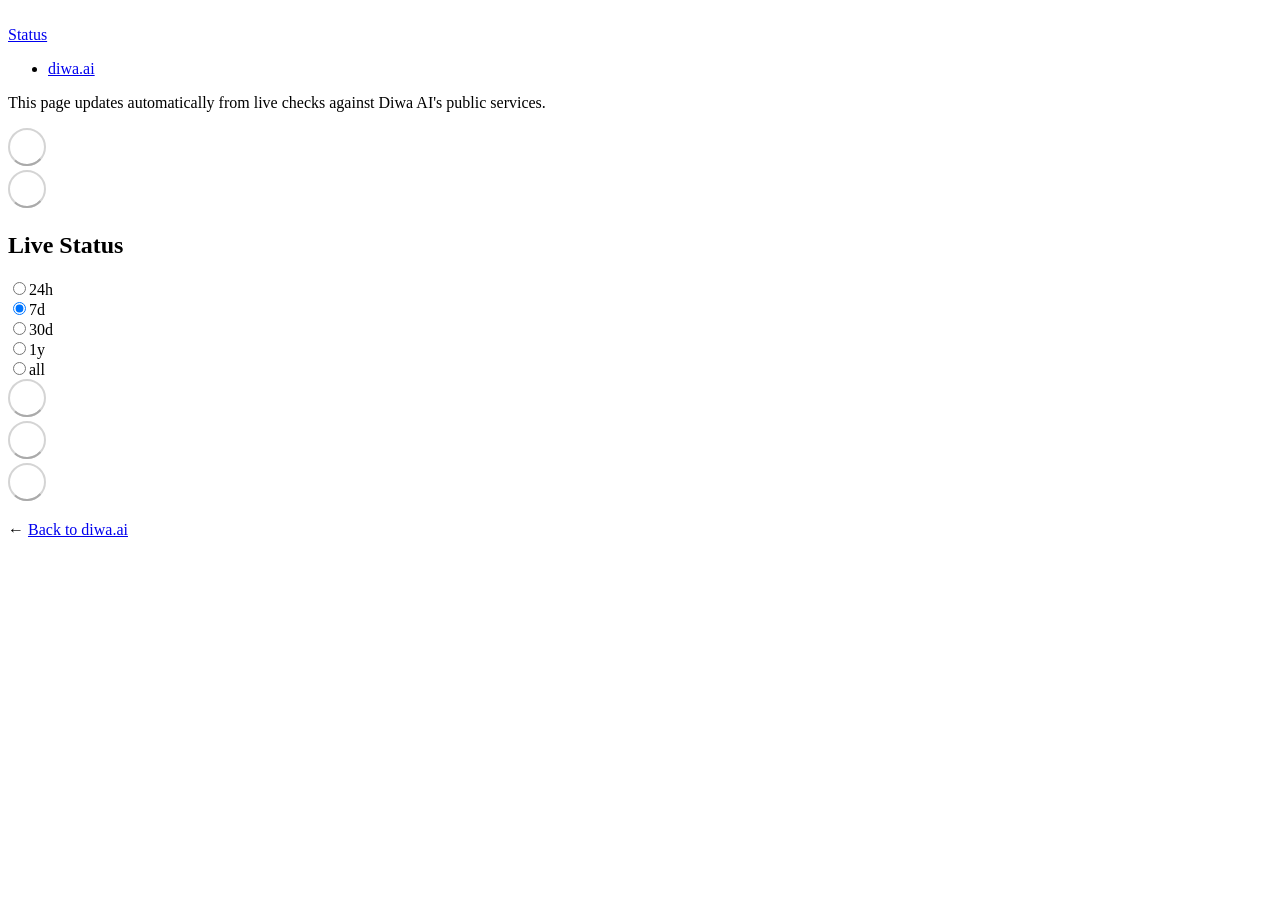
==== commit 8f59befb: "deploy: ce01a2cd79560070796486b8271abc2cb06ff387" ====
--- a/index.html
+++ b/index.html
@@ -1,4 +1,4 @@
-<!DOCTYPE html> <html lang=en> <head> <meta charset=utf-8> <meta content="width=device-width,initial-scale=1" name=viewport> <meta content=#333333 name=theme-color> <base href=/ > <link href=manifest.json rel=manifest crossorigin=use-credentials> <script>__SAPPER__={baseUrl:"",preloaded:[void 0,{}]};if('serviceWorker' in navigator)navigator.serviceWorker.register('/service-worker.js');(function(){try{eval("async function x(){}");var main="/client/client.cbd5e8e6.js"}catch(e){main="/client/legacy/client.94b3d4b5.js"};var s=document.createElement("script");try{new Function("if(0)import('')")();s.src=main;s.type="module";s.crossOrigin="use-credentials";}catch(e){s.src="/client/shimport@2.0.5.js";s.setAttribute("data-main",main);}document.head.appendChild(s);}());</script> <link href=client/client-31a52aa5.css rel=stylesheet><link href=client/createOctokit-a85f76c7.css rel=stylesheet><link href=client/index-b0b6455a.css rel=stylesheet> <title>Status</title><link href=https://fonts.googleapis.com rel=preconnect> <link href=https://fonts.gstatic.com rel=preconnect crossorigin> <link href="https://fonts.googleapis.com/css2?family=Inter:wght@400;500;600;700&display=swap" rel=stylesheet> <link href=https://status.diwa.ai/DiwaAI_white_bg_icon.svg rel=icon type=image/svg+xml> <script defer src=https://status.diwa.ai/diwa-status.js></script> <link href=https://status.diwa.ai/diwa-theme.css rel=stylesheet><link href=https://status.diwa.ai/global.css rel=stylesheet><link href=https://status.diwa.ai/DiwaAI_white_bg_icon.svg rel=icon type=image/svg><link href=/logo-192.png rel=icon type=image/png><link href=https://status.diwa.ai/diwa-theme.css rel=stylesheet><meta content=#f5f6f8 name=theme-color> <link href=/client/client.cbd5e8e6.js rel=modulepreload as=script crossorigin=use-credentials><link href=/client/client-31a52aa5.css rel=preload as=style><link href=/client/index.095f6548.js rel=modulepreload as=script crossorigin=use-credentials><link href=/client/createOctokit.cf971cff.js rel=modulepreload as=script crossorigin=use-credentials><link href=/client/inject_styles.803b7e80.js rel=modulepreload as=script crossorigin=use-credentials><link href=/client/createOctokit-a85f76c7.css rel=preload as=style><link href=/client/index-b0b6455a.css rel=preload as=style></head> <body> <div id=sapper> <nav class=svelte-a08hsz><div class="svelte-a08hsz container"><div><a href=https://status.diwa.ai class="svelte-a08hsz logo"><img alt="" class=svelte-a08hsz src=https://status.diwa.ai/diwa-logo.png> <div>Status</div></a></div> <ul class=svelte-a08hsz><li><a href=https://www.diwa.ai class=svelte-a08hsz target=_self>diwa.ai</a> </li> </ul></div> </nav> <main class=container> <header class=svelte-ngkazm> <p class="svelte-ngkazm lead">This page updates automatically from live checks against Diwa AI's public services.</header> <section class=svelte-8lnl4f><div class="svelte-68jxue loading"><svg class=svelte-68jxue height=38 stroke=#aaa width=38 xmlns=http://www.w3.org/2000/svg><g fill=none fill-rule=evenodd><g stroke-width=2 transform="translate(1 1)"><circle cx=18 cy=18 r=18 stroke-opacity=.5></circle><path d="M36 18c0-9.94-8.06-18-18-18"><animateTransform attributeName=transform dur=1s from="0 18 18" repeatCount=indefinite to="360 18 18" type=rotate></animateTransform></path></g></g></svg></div> </section> <section class=svelte-8lnl4f><div class="svelte-68jxue loading"><svg class=svelte-68jxue height=38 stroke=#aaa width=38 xmlns=http://www.w3.org/2000/svg><g fill=none fill-rule=evenodd><g stroke-width=2 transform="translate(1 1)"><circle cx=18 cy=18 r=18 stroke-opacity=.5></circle><path d="M36 18c0-9.94-8.06-18-18-18"><animateTransform attributeName=transform dur=1s from="0 18 18" repeatCount=indefinite to="360 18 18" type=rotate></animateTransform></path></g></g></svg></div> </section> <div class="svelte-fqsq6s f changed"><h2>Live Status</h2> <form class="svelte-fqsq6s f r"><div><input class=svelte-fqsq6s id=data_day name=d type=radio value=day><label class=svelte-fqsq6s for=data_day>24h</label></div> <div><input class=svelte-fqsq6s id=data_week name=d type=radio value=week checked><label class=svelte-fqsq6s for=data_week>7d</label></div> <div><input class=svelte-fqsq6s id=data_month name=d type=radio value=month><label class=svelte-fqsq6s for=data_month>30d</label></div> <div><input class=svelte-fqsq6s id=data_year name=d type=radio value=year><label class=svelte-fqsq6s for=data_year>1y</label></div> <div><input class=svelte-fqsq6s id=data_all name=d type=radio value=all><label class=svelte-fqsq6s for=data_all>all</label></div></form></div> <section class="svelte-fqsq6s live-status"><div class="svelte-68jxue loading"><svg class=svelte-68jxue height=38 stroke=#aaa width=38 xmlns=http://www.w3.org/2000/svg><g fill=none fill-rule=evenodd><g stroke-width=2 transform="translate(1 1)"><circle cx=18 cy=18 r=18 stroke-opacity=.5></circle><path d="M36 18c0-9.94-8.06-18-18-18"><animateTransform attributeName=transform dur=1s from="0 18 18" repeatCount=indefinite to="360 18 18" type=rotate></animateTransform></path></g></g></svg></div> </section> <section><div class="svelte-68jxue loading"><svg class=svelte-68jxue height=38 stroke=#aaa width=38 xmlns=http://www.w3.org/2000/svg><g fill=none fill-rule=evenodd><g stroke-width=2 transform="translate(1 1)"><circle cx=18 cy=18 r=18 stroke-opacity=.5></circle><path d="M36 18c0-9.94-8.06-18-18-18"><animateTransform attributeName=transform dur=1s from="0 18 18" repeatCount=indefinite to="360 18 18" type=rotate></animateTransform></path></g></g></svg></div> </section> <section><div class="svelte-68jxue loading"><svg class=svelte-68jxue height=38 stroke=#aaa width=38 xmlns=http://www.w3.org/2000/svg><g fill=none fill-rule=evenodd><g stroke-width=2 transform="translate(1 1)"><circle cx=18 cy=18 r=18 stroke-opacity=.5></circle><path d="M36 18c0-9.94-8.06-18-18-18"><animateTransform attributeName=transform dur=1s from="0 18 18" repeatCount=indefinite to="360 18 18" type=rotate></animateTransform></path></g></g></svg></div></section></main> <footer class=svelte-jbr799><p>← <a href=https://www.diwa.ai>Back to diwa.ai</a></p> </footer></div> <script> try {
+<!DOCTYPE html> <html lang=en> <head> <meta charset=utf-8> <meta content="width=device-width,initial-scale=1" name=viewport> <meta content=#333333 name=theme-color> <base href=/ > <link href=manifest.json rel=manifest crossorigin=use-credentials> <script>__SAPPER__={baseUrl:"",preloaded:[void 0,{}]};if('serviceWorker' in navigator)navigator.serviceWorker.register('/service-worker.js');(function(){try{eval("async function x(){}");var main="/client/client.6f331512.js"}catch(e){main="/client/legacy/client.de164cfa.js"};var s=document.createElement("script");try{new Function("if(0)import('')")();s.src=main;s.type="module";s.crossOrigin="use-credentials";}catch(e){s.src="/client/shimport@2.0.5.js";s.setAttribute("data-main",main);}document.head.appendChild(s);}());</script> <link href=client/client-31a52aa5.css rel=stylesheet><link href=client/createOctokit-a85f76c7.css rel=stylesheet><link href=client/index-b0b6455a.css rel=stylesheet> <title>Status</title><link href=https://fonts.googleapis.com rel=preconnect> <link href=https://fonts.gstatic.com rel=preconnect crossorigin> <link href="https://fonts.googleapis.com/css2?family=Inter:wght@400;500;600;700&display=swap" rel=stylesheet> <link href=https://status.diwa.ai/DiwaAI_white_bg_icon.svg rel=icon type=image/svg+xml> <script defer src=https://status.diwa.ai/diwa-status.js></script> <link href=https://status.diwa.ai/diwa-theme.css rel=stylesheet><link href=https://status.diwa.ai/global.css rel=stylesheet><link href=https://status.diwa.ai/DiwaAI_white_bg_icon.svg rel=icon type=image/svg><link href=/logo-192.png rel=icon type=image/png><link href=https://status.diwa.ai/diwa-theme.css rel=stylesheet><meta content=#f5f6f8 name=theme-color> <link href=/client/client.6f331512.js rel=modulepreload as=script crossorigin=use-credentials><link href=/client/client-31a52aa5.css rel=preload as=style><link href=/client/index.63ed289f.js rel=modulepreload as=script crossorigin=use-credentials><link href=/client/createOctokit.8c6ac4a3.js rel=modulepreload as=script crossorigin=use-credentials><link href=/client/inject_styles.803b7e80.js rel=modulepreload as=script crossorigin=use-credentials><link href=/client/createOctokit-a85f76c7.css rel=preload as=style><link href=/client/index-b0b6455a.css rel=preload as=style></head> <body> <div id=sapper> <nav class=svelte-a08hsz><div class="svelte-a08hsz container"><div><a href=https://status.diwa.ai class="svelte-a08hsz logo"><img alt="" class=svelte-a08hsz src=https://status.diwa.ai/diwa-logo.png> <div>Status</div></a></div> <ul class=svelte-a08hsz><li><a href=https://www.diwa.ai class=svelte-a08hsz target=_self>diwa.ai</a> </li> </ul></div> </nav> <main class=container> <header class=svelte-ngkazm> <p class="svelte-ngkazm lead">This page updates automatically from live checks against Diwa AI's public services.</header> <section class=svelte-8lnl4f><div class="svelte-68jxue loading"><svg class=svelte-68jxue height=38 stroke=#aaa width=38 xmlns=http://www.w3.org/2000/svg><g fill=none fill-rule=evenodd><g stroke-width=2 transform="translate(1 1)"><circle cx=18 cy=18 r=18 stroke-opacity=.5></circle><path d="M36 18c0-9.94-8.06-18-18-18"><animateTransform attributeName=transform dur=1s from="0 18 18" repeatCount=indefinite to="360 18 18" type=rotate></animateTransform></path></g></g></svg></div> </section> <section class=svelte-8lnl4f><div class="svelte-68jxue loading"><svg class=svelte-68jxue height=38 stroke=#aaa width=38 xmlns=http://www.w3.org/2000/svg><g fill=none fill-rule=evenodd><g stroke-width=2 transform="translate(1 1)"><circle cx=18 cy=18 r=18 stroke-opacity=.5></circle><path d="M36 18c0-9.94-8.06-18-18-18"><animateTransform attributeName=transform dur=1s from="0 18 18" repeatCount=indefinite to="360 18 18" type=rotate></animateTransform></path></g></g></svg></div> </section> <div class="svelte-fqsq6s f changed"><h2>Live Status</h2> <form class="svelte-fqsq6s f r"><div><input class=svelte-fqsq6s id=data_day name=d type=radio value=day><label class=svelte-fqsq6s for=data_day>24h</label></div> <div><input class=svelte-fqsq6s id=data_week name=d type=radio value=week checked><label class=svelte-fqsq6s for=data_week>7d</label></div> <div><input class=svelte-fqsq6s id=data_month name=d type=radio value=month><label class=svelte-fqsq6s for=data_month>30d</label></div> <div><input class=svelte-fqsq6s id=data_year name=d type=radio value=year><label class=svelte-fqsq6s for=data_year>1y</label></div> <div><input class=svelte-fqsq6s id=data_all name=d type=radio value=all><label class=svelte-fqsq6s for=data_all>all</label></div></form></div> <section class="svelte-fqsq6s live-status"><div class="svelte-68jxue loading"><svg class=svelte-68jxue height=38 stroke=#aaa width=38 xmlns=http://www.w3.org/2000/svg><g fill=none fill-rule=evenodd><g stroke-width=2 transform="translate(1 1)"><circle cx=18 cy=18 r=18 stroke-opacity=.5></circle><path d="M36 18c0-9.94-8.06-18-18-18"><animateTransform attributeName=transform dur=1s from="0 18 18" repeatCount=indefinite to="360 18 18" type=rotate></animateTransform></path></g></g></svg></div> </section> <section><div class="svelte-68jxue loading"><svg class=svelte-68jxue height=38 stroke=#aaa width=38 xmlns=http://www.w3.org/2000/svg><g fill=none fill-rule=evenodd><g stroke-width=2 transform="translate(1 1)"><circle cx=18 cy=18 r=18 stroke-opacity=.5></circle><path d="M36 18c0-9.94-8.06-18-18-18"><animateTransform attributeName=transform dur=1s from="0 18 18" repeatCount=indefinite to="360 18 18" type=rotate></animateTransform></path></g></g></svg></div> </section> <section><div class="svelte-68jxue loading"><svg class=svelte-68jxue height=38 stroke=#aaa width=38 xmlns=http://www.w3.org/2000/svg><g fill=none fill-rule=evenodd><g stroke-width=2 transform="translate(1 1)"><circle cx=18 cy=18 r=18 stroke-opacity=.5></circle><path d="M36 18c0-9.94-8.06-18-18-18"><animateTransform attributeName=transform dur=1s from="0 18 18" repeatCount=indefinite to="360 18 18" type=rotate></animateTransform></path></g></g></svg></div></section></main> <footer class=svelte-jbr799><p>← <a href=https://www.diwa.ai>Back to diwa.ai</a></p> </footer></div> <script> try {
         if (typeof window !== "undefined" && window.navigator && navigator.serviceWorker) {
           navigator.serviceWorker.getRegistrations().then(function (registrations) {
             for (let registration of registrations) {
